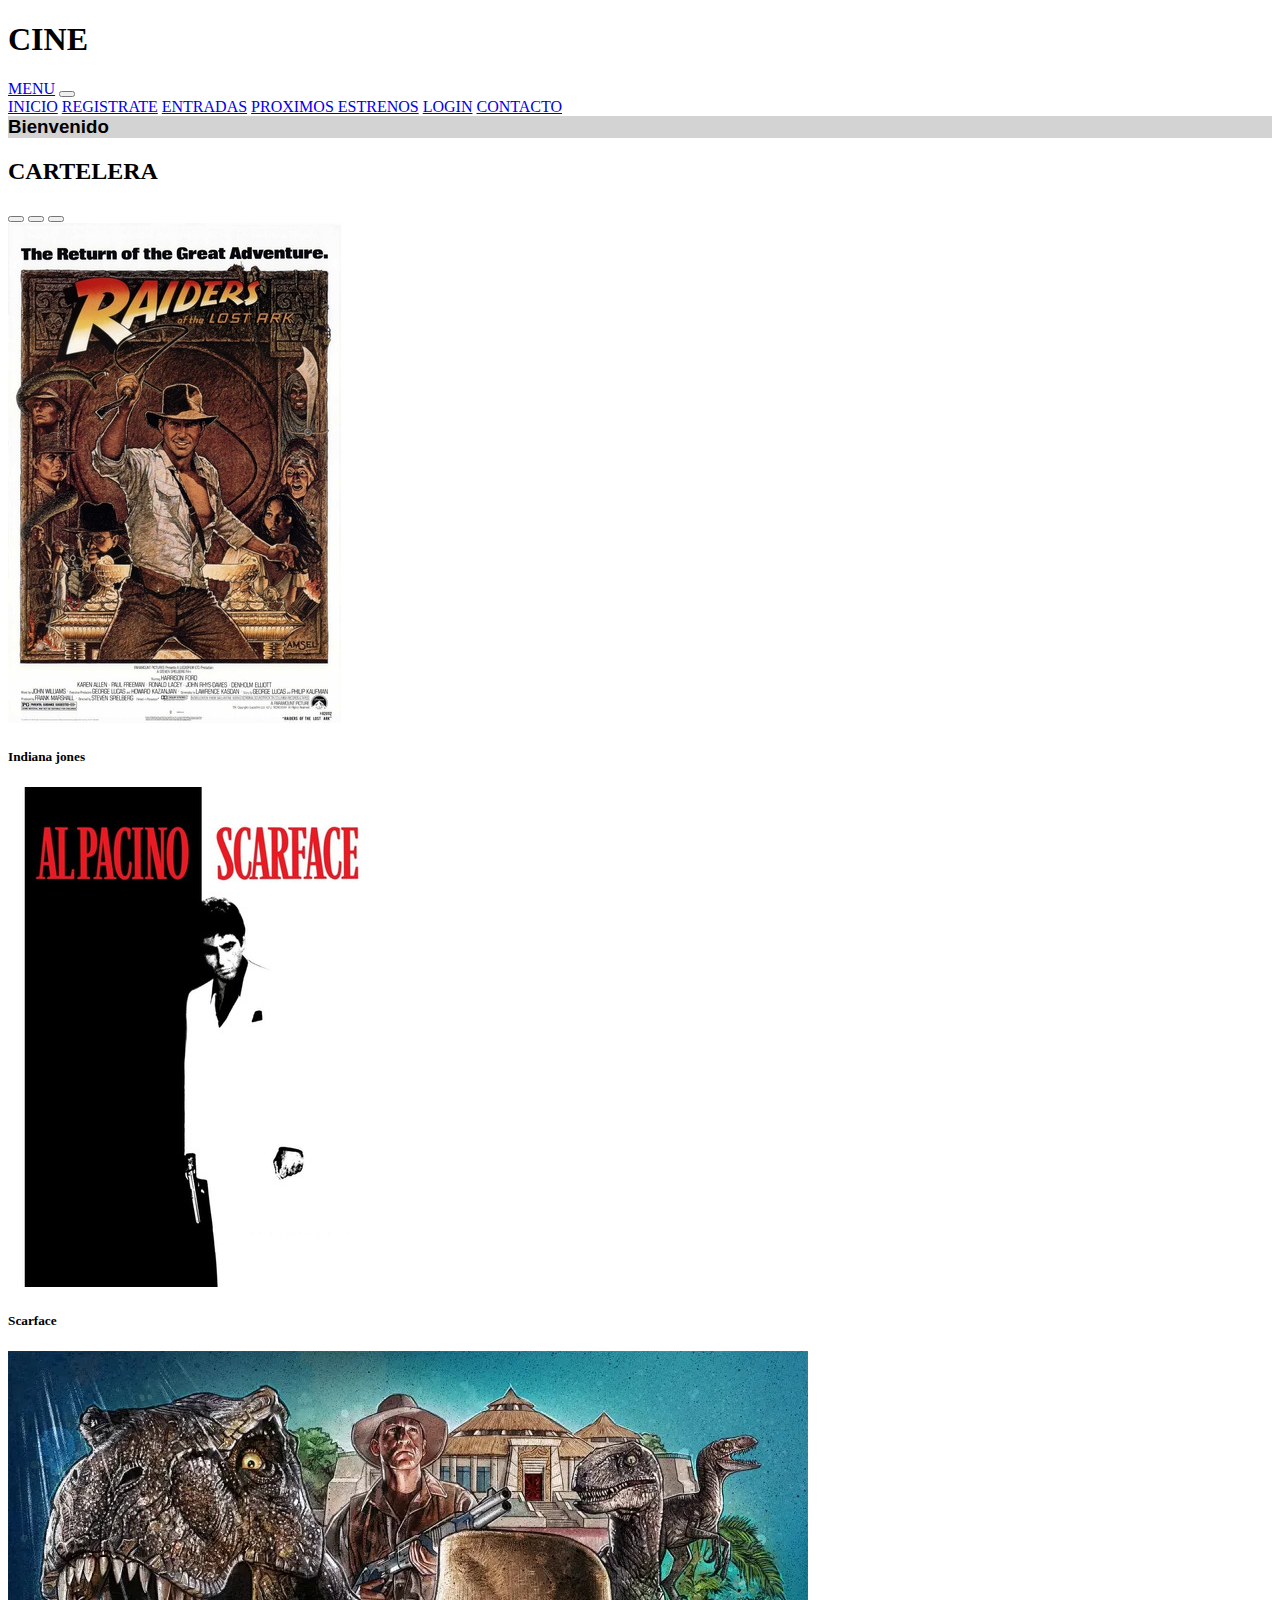
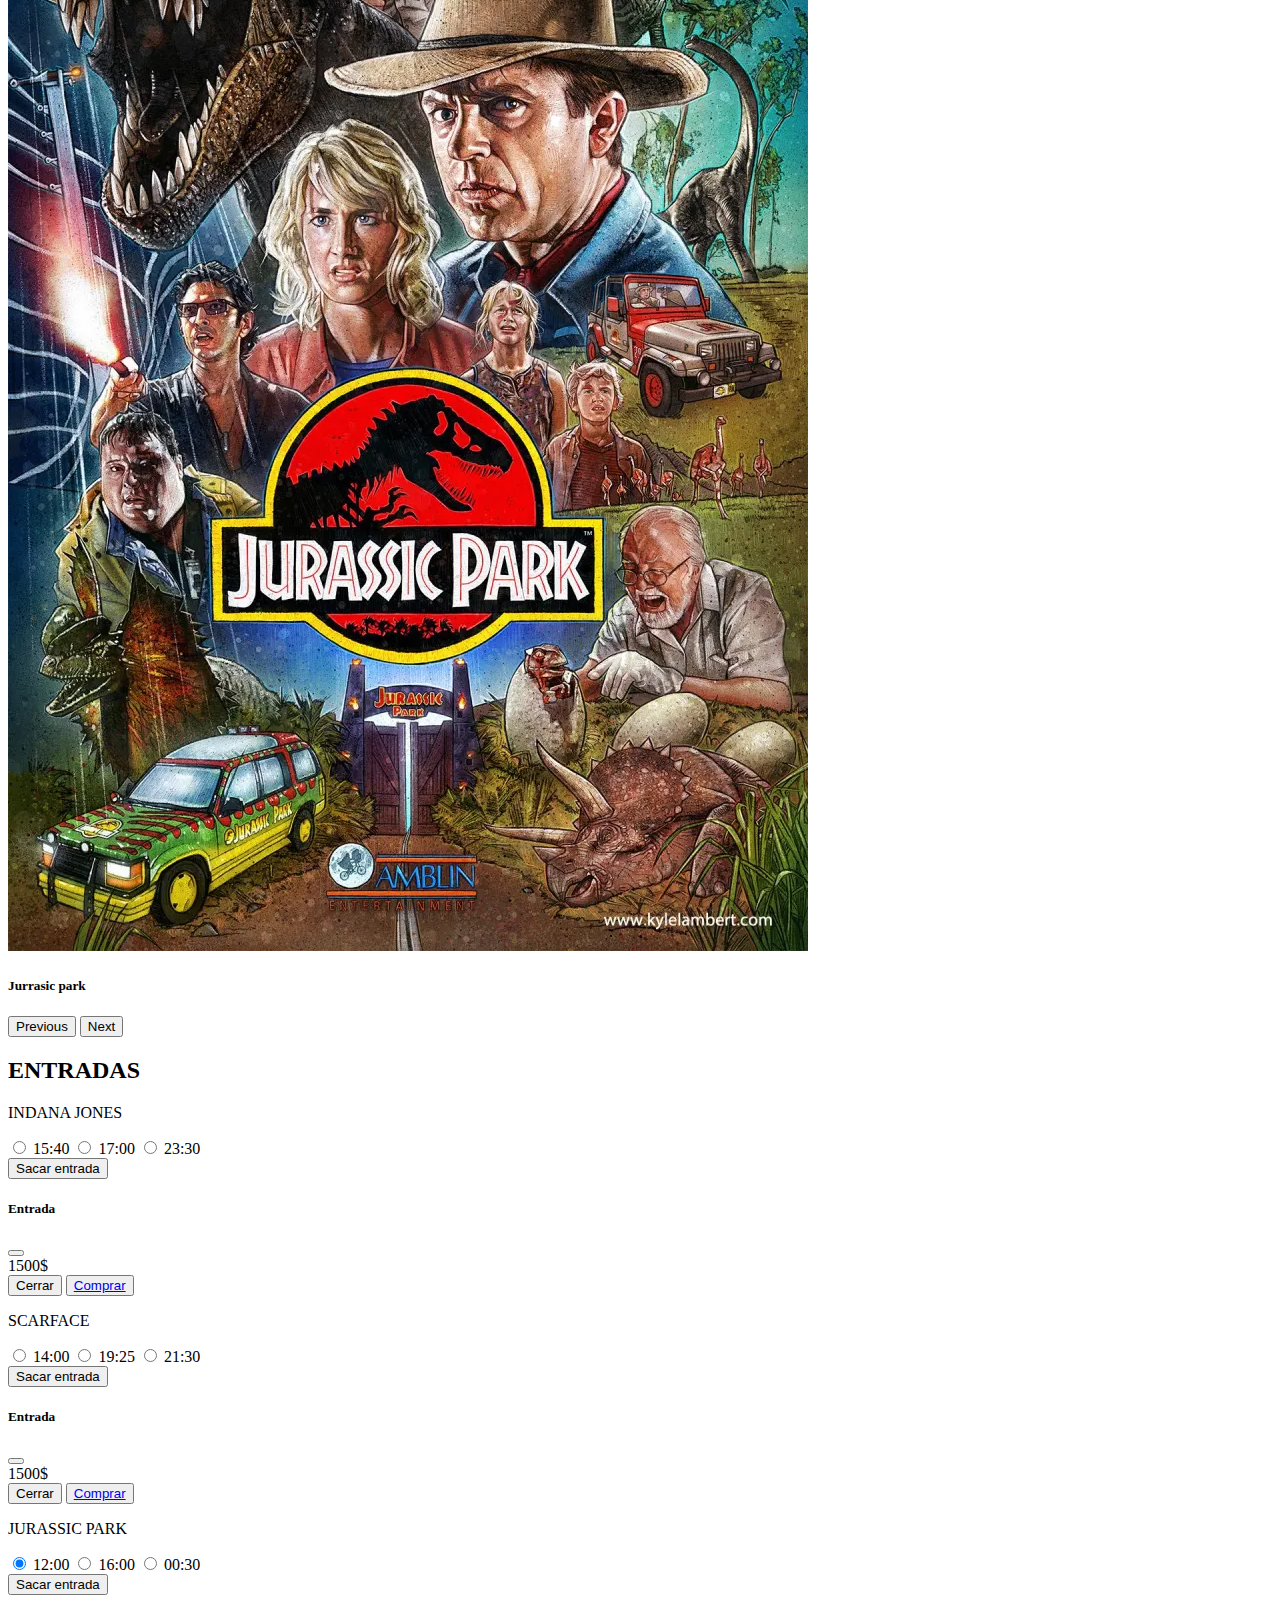
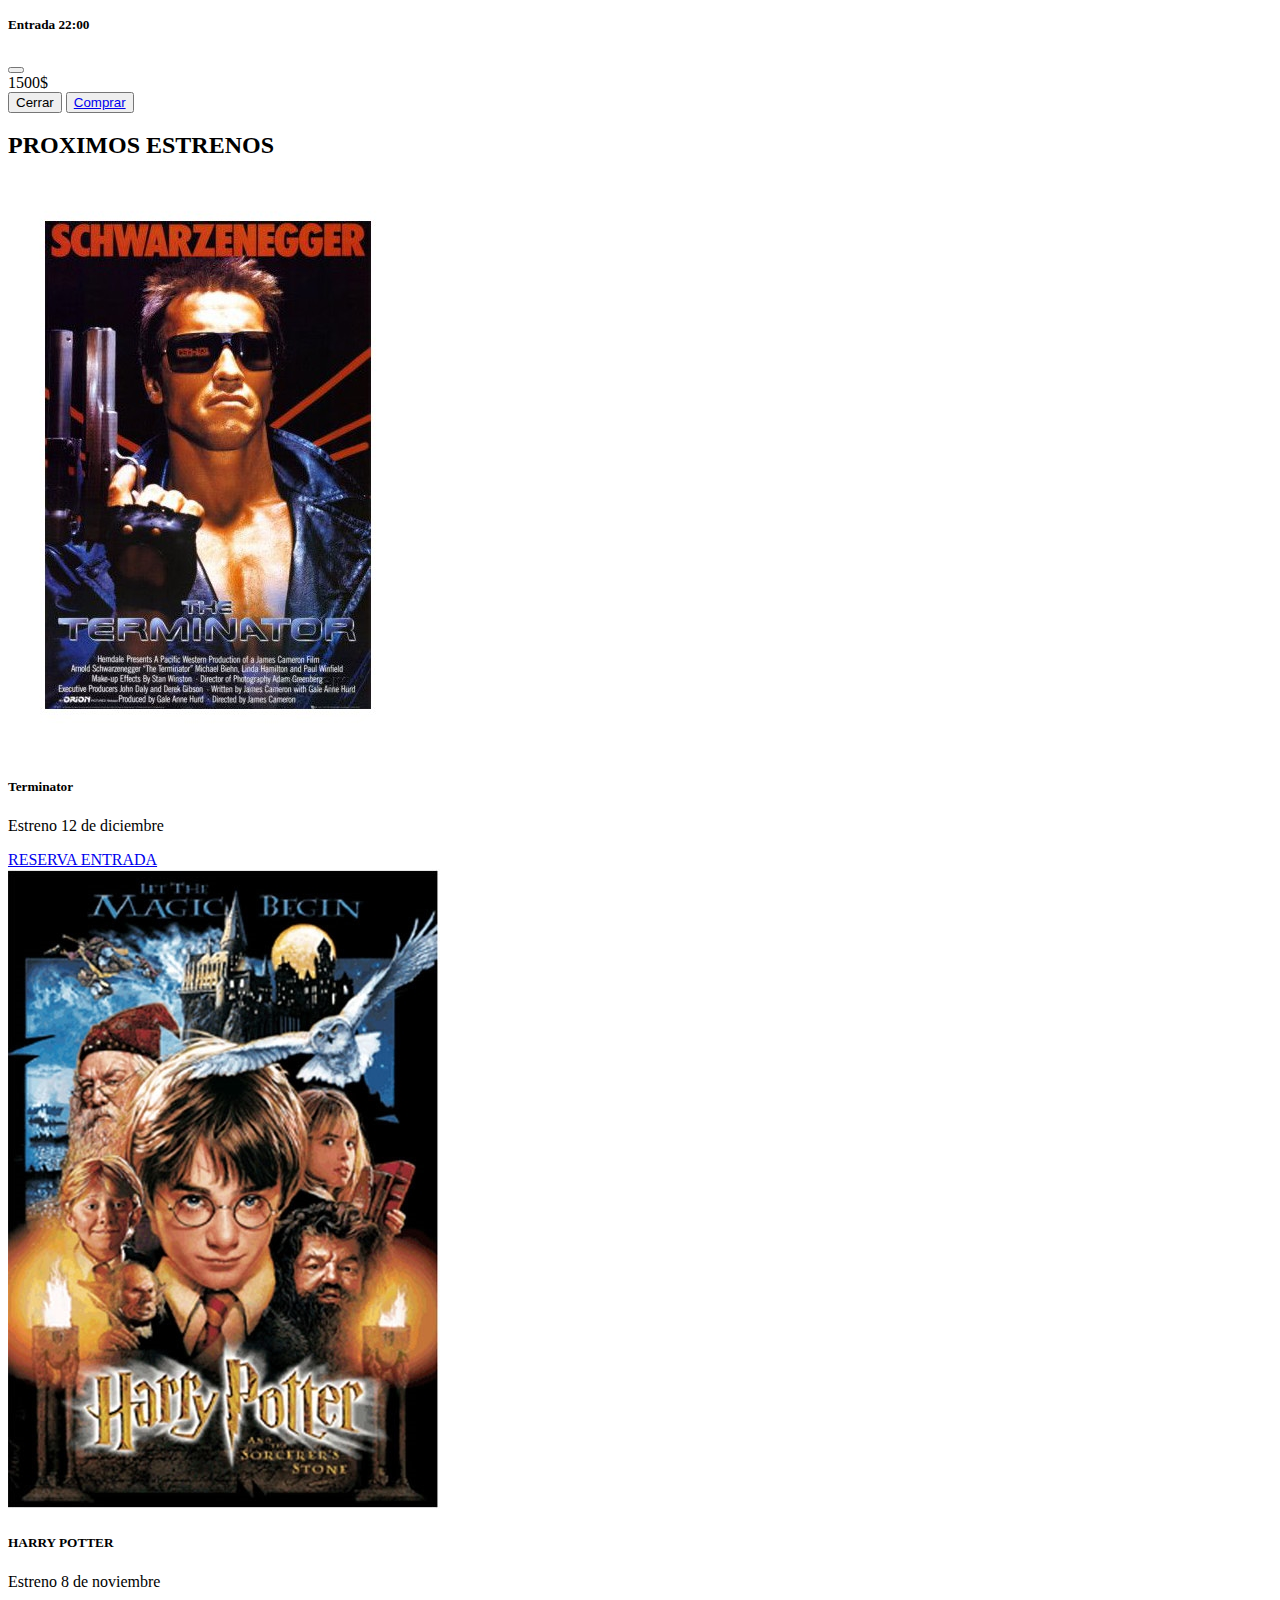
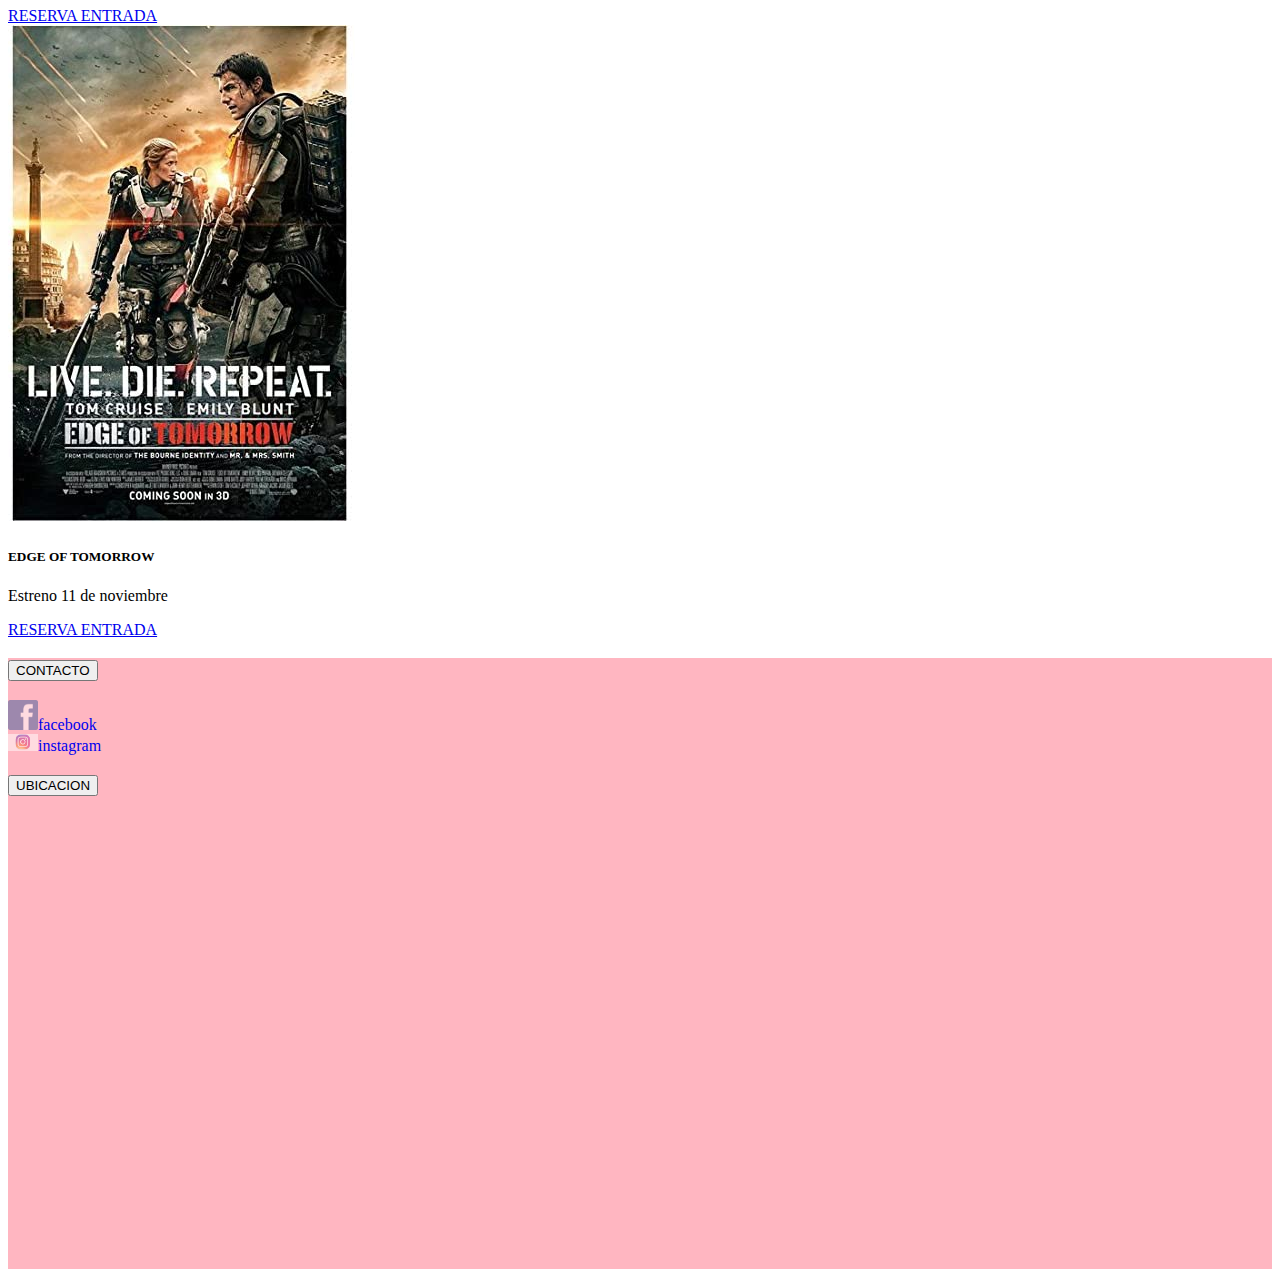
==== inicio.html @ 3e9547fd "sumo redireccion" ====
<!DOCTYPE html>
<html lang="en">
<head>
    <meta charset="UTF-8">
    <meta http-equiv="X-UA-Compatible" content="IE=edge">
    <meta name="viewport" content="width=device-width, initial-scale=1.0">
    <link href="https://cdn.jsdelivr.net/npm/bootstrap@5.1.3/dist/css/bootstrap.min.css" rel="stylesheet" integrity="sha384-1BmE4kWBq78iYhFldvKuhfTAU6auU8tT94WrHftjDbrCEXSU1oBoqyl2QvZ6jIW3" crossorigin="anonymous">
    <meta name="description" content="Somos la mejor plataforma para comprar tus entradas de cine">
    <meta name="keywords" content="cine,entradas,estrenos,peliculas,film,">
    <link rel="stylesheet" href="./style.css">
    <title>CINE</title>
</head>
<body>
    <h1>CINE</h1>
    <!--nav bar-->
    <nav class="navbar navbar-dark bg-dark sticky-top">
        <div class="container-fluid">
          <a class="navbar-brand" href="#">MENU</a>
          <button class="navbar-toggler" type="button" data-bs-toggle="collapse" data-bs-target="#navbarNavAltMarkup" aria-controls="navbarNavAltMarkup" aria-expanded="false" aria-label="Toggle navigation">
            <span class="navbar-toggler-icon"></span>
          </button>
          <div class="collapse navbar-collapse" id="navbarNavAltMarkup">
            <div class="navbar-nav">
              <a class="nav-link active" aria-current="page" href="index.html">INICIO</a>
              <a class="nav-link" href="registrate.html">REGISTRATE</a>
              <a class="nav-link" href="#entradas">ENTRADAS</a>
              <a class="nav-link" href="#proximos">PROXIMOS ESTRENOS</a>
              <a class="nav-link" href="#login">LOGIN</a>
              <a class="nav-link" href="#contacto">CONTACTO</a>
            </div>
          </div>
        </div>
      </nav>
      <h3 id="usu">Bienvenido</h3>
      <ul id="pad"></ul>
      <ul id="list"></ul>
      <H2>CARTELERA</H2>

      <!--carrousel-->
<section class="d-flex justify-content-center">
    
    <div id="carouselExampleCaptions" class="carousel slide w-25" data-bs-ride="carousel"  >   
        <div class="carousel-indicators" >
          <button type="button" data-bs-target="#carouselExampleCaptions" data-bs-slide-to="0" class="active" 
          aria-current="true" aria-label="Slide 1"></button>
          <button type="button" data-bs-target="#carouselExampleCaptions" data-bs-slide-to="1" aria-label="Slide 2"></button>
          <button type="button" data-bs-target="#carouselExampleCaptions" data-bs-slide-to="2" aria-label="Slide 3"></button>
        </div>
        <div class="carousel-inner">
          <div class="carousel-item active">
            <a href="#entradas"><img src="imagenes/indiana jones.jpg" class="d-block w-100" alt="indiana"></a>
            <div class="carousel-caption d-none d-md-block">
              <h5>Indiana jones</h5>
        
            </div>
          </div>
          <div class="carousel-item">
            <a href="#entradas"><img src="imagenes/scarface.jpg" class="d-block w-100" alt="scarface"></a>
            <div class="carousel-caption d-none d-md-block">
              <h5>Scarface</h5>
              
            </div>
          </div>
          <div class="carousel-item">
            <a href="#entradas"><img src="imagenes/jurrasic_park_poster_2.webp" class="d-block w-100" alt="Jurrasic"></a>
            <div class="carousel-caption d-none d-md-block">
              <h5>Jurrasic park</h5>
     
            </div>
          </div>
        </div>
        <button class="carousel-control-prev" type="button" data-bs-target="#carouselExampleCaptions" data-bs-slide="prev">
          <span class="carousel-control-prev-icon" aria-hidden="true"></span>
          <span class="visually-hidden">Previous</span>
        </button>
        <button class="carousel-control-next" type="button" data-bs-target="#carouselExampleCaptions" data-bs-slide="next">
          <span class="carousel-control-next-icon" aria-hidden="true"></span>
          <span class="visually-hidden">Next</span>
        </button>
      </div>
    </section>

    <h2 id="entradas">ENTRADAS</h2>
<section>
    <div xlass="entradas">
    <p>INDANA JONES</p>
    <!--opciones sacar entradas-->
    <div class="btn-group" role="group" aria-label="Basic radio toggle button group">
        <input type="radio" class="btn-check" name="btnradio" id="btnradio1" autocomplete="off" checked>
        <label class="btn btn-outline-primary" for="btnradio1">15:40</label>
      
        <input type="radio" class="btn-check" name="btnradio" id="btnradio2" autocomplete="off">
        <label class="btn btn-outline-primary" for="btnradio2">17:00</label>
      
        <input type="radio" class="btn-check" name="btnradio" id="btnradio3" autocomplete="off">
        <label class="btn btn-outline-primary" for="btnradio3">23:30</label>
      </div>
    <!-- Button trigger modal -->
<button type="button" class="btn btn-primary" data-bs-toggle="modal" data-bs-target="#exampleModal">
    Sacar entrada
  </button>
  
  <!-- Modal -->
  <div class="modal fade" id="exampleModal" tabindex="-1" aria-labelledby="exampleModalLabel" aria-hidden="true">
    <div class="modal-dialog">
      <div class="modal-content">
        <div class="modal-header">
          <h5 class="modal-title" id="exampleModalLabel">Entrada</h5>
          <button type="button" class="btn-close" data-bs-dismiss="modal" aria-label="Close"></button>
        </div>
        <div class="modal-body">
          1500$
        </div>
        <div class="modal-footer">
          <button type="button" class="btn btn-secondary" data-bs-dismiss="modal">Cerrar</button>
          <button type="button" class="btn btn-primary"><a href="https://www.ticketek.com.ar/">Comprar</a></button>
        </div>
      </div>
    </div>
  </div>
  <p>SCARFACE</p>
  <div class="btn-group" role="group" aria-label="Basic radio toggle button group">
    <input type="radio" class="btn-check" name="btnradio" id="btnradio4" autocomplete="off" checked>
    <label class="btn btn-outline-primary" for="btnradio4">14:00</label>
  
    <input type="radio" class="btn-check" name="btnradio" id="btnradio5" autocomplete="off">
    <label class="btn btn-outline-primary" for="btnradio5">19:25</label>
  
    <input type="radio" class="btn-check" name="btnradio" id="btnradio6" autocomplete="off">
    <label class="btn btn-outline-primary" for="btnradio6">21:30</label>
  </div>
  <!-- Button trigger modal -->
<button type="button" class="btn btn-primary" data-bs-toggle="modal" data-bs-target="#exampleModal">
  Sacar entrada
</button>

<!-- Modal -->
<div class="modal fade" id="exampleModal" tabindex="-1" aria-labelledby="exampleModalLabel" aria-hidden="true">
  <div class="modal-dialog">
    <div class="modal-content">
      <div class="modal-header">
        <h5 class="modal-title" id="exampleModalLabel">Entrada</h5>
        <button type="button" class="btn-close" data-bs-dismiss="modal" aria-label="Close"></button>
      </div>
      <div class="modal-body">
        1500$
      </div>
      <div class="modal-footer">
        <button type="button" class="btn btn-secondary" data-bs-dismiss="modal">Cerrar</button>
        <button type="button" class="btn btn-primary"><a href="https://www.ticketek.com.ar/">Comprar</a></button>
      </div>
    </div>
  </div>
</div>
<p>JURASSIC PARK</p>
<div class="btn-group" role="group" aria-label="Basic radio toggle button group">
    <input type="radio" class="btn-check" name="btnradio" id="btnradio7" autocomplete="off" checked>
    <label class="btn btn-outline-primary" for="btnradio7">12:00</label>
  
    <input type="radio" class="btn-check" name="btnradio" id="btnradio8" autocomplete="off">
    <label class="btn btn-outline-primary" for="btnradio8">16:00</label>
  
    <input type="radio" class="btn-check" name="btnradio" id="btnradio9" autocomplete="off">
    <label class="btn btn-outline-primary" for="btnradio9">00:30</label>
  </div>
<!-- Button trigger modal -->
<button type="button" class="btn btn-primary" data-bs-toggle="modal" data-bs-target="#exampleModal">
Sacar entrada
</button>

<!-- Modal -->
<div class="modal fade" id="exampleModal" tabindex="-1" aria-labelledby="exampleModalLabel" aria-hidden="true">
<div class="modal-dialog">
  <div class="modal-content">
    <div class="modal-header">
      <h5 class="modal-title" id="exampleModalLabel">Entrada 22:00</h5>
      <button type="button" class="btn-close" data-bs-dismiss="modal" aria-label="Close"></button>
    </div>
    <div class="modal-body">
      1500$
    </div>
    <div class="modal-footer">
      <button type="button" class="btn btn-secondary" data-bs-dismiss="modal">Cerrar</button>
      <button type="button" class="btn btn-primary"><a href="https://www.ticketek.com.ar/">Comprar</a></button>
    </div>
  </div>
</div>
</div>
</div>

</section>
<!--proximos estrenos-->
    <h2 id="proximos">PROXIMOS ESTRENOS</h2>

    <section>
      <div class="container">
          <div class="row">
            <div class="col">
              <div class="card" style="width: 300px;">
                  <img src="imagenes/terminator.jpg" class="card-img-top" alt="terminator">
                  <div class="card-body">
                    <h5 class="card-title">Terminator</h5>
                    <p class="card-text">Estreno 12 de diciembre</p>
                    <a href="https://www.ticketek.com.ar/" class="btn btn-primary">RESERVA ENTRADA</a>
                  </div>
                </div>
            </div>
            <div class="col">
              <div class="card" style="width: 300px;">
                  <img src="imagenes/harryportter.jpg" class="card-img-top" alt="harrypotter">
                  <div class="card-body">
                    <h5 class="card-title">HARRY POTTER</h5>
                    <p class="card-text">Estreno 8 de noviembre</p>
                    <a href="https://www.ticketek.com.ar/" class="btn btn-primary">RESERVA ENTRADA</a>
                  </div>
                </div>
            </div>
            <div class="col">
              <div class="card" style="width: 300PX;">
                  <img src="imagenes/edge of tomorrow.jpg" class="card-img-top" alt="edge">
                  <div class="card-body">
                    <h5 class="card-title">EDGE OF TOMORROW</h5>
                    <p class="card-text">Estreno 11 de noviembre</p>
                    <a href="https://www.ticketek.com.ar/" class="btn btn-primary">RESERVA ENTRADA</a>
                  </div>
                </div>
            </div>
          </div>
        </div>
    </section>
    



<!--footer-->
    
    <footer id="contacto">
      <div class="accordion" id="accordionExample">
        <div class="accordion-item">
          <h3 class="accordion-header" id="headingOne">
            <button class="accordion-button" type="button" data-bs-toggle="collapse" data-bs-target="#collapseOne" aria-expanded="true" aria-controls="collapseOne">
              CONTACTO
            </button>
          </h3>
          <div id="collapseOne" class="accordion-collapse collapse show" aria-labelledby="headingOne" data-bs-parent="#accordionExample">
            <div class="accordion-body">
              <div><img src="imagenes/logofacebook.webp" alt="facebook"><a href="https://es-la.facebook.com/">facebook</a></div>
              <div><img src="imagenes/logoinstagram.jpg" alt="instagram"><a href="https://www.instagram.com/">instagram</a></div>
            </div>
          </div>
        </div>
        <div class="accordion-item">
          <h3 class="accordion-header" id="headingTwo">
            <button class="accordion-button collapsed" type="button" data-bs-toggle="collapse" data-bs-target="#collapseTwo" aria-expanded="false" aria-controls="collapseTwo">
              UBICACION
            </button>
          </h3>
          <div id="collapseTwo" class="accordion-collapse collapse" aria-labelledby="headingTwo" data-bs-parent="#accordionExample">
            <div class="accordion-body">
              <iframe src="https://www.google.com/maps/embed?pb=!1m14!1m8!1m3!1d13138.78982384896!2d-58.4102014!3d-34.5865211!3m2!1i1024!2i768!4f13.1!3m3!1m2!1s0x0%3A0x22f851827c26991e!2sCinemark%20Palermo!5e0!3m2!1ses-419!2sar!4v1646755686880!5m2!1ses-419!2sar" width="600" height="450" style="border:0;" allowfullscreen="" loading="lazy"></iframe>

            </div>
          </div>
        </div>
      </div>

      
  
  </footer>
      
  

    <script src="https://cdn.jsdelivr.net/npm/@popperjs/core@2.10.2/dist/umd/popper.min.js" integrity="sha384-7+zCNj/IqJ95wo16oMtfsKbZ9ccEh31eOz1HGyDuCQ6wgnyJNSYdrPa03rtR1zdB" crossorigin="anonymous"></script>
    <script src="https://cdn.jsdelivr.net/npm/bootstrap@5.1.3/dist/js/bootstrap.min.js" integrity="sha384-QJHtvGhmr9XOIpI6YVutG+2QOK9T+ZnN4kzFN1RtK3zEFEIsxhlmWl5/YESvpZ13" crossorigin="anonymous"></script>
    <script src="./app.js"></script>
</body>
</html>
---- style.css ----
#registro{
    font-family: 'Lucida Sans', 'Lucida Sans Regular', 'Lucida Grande', 'Lucida Sans Unicode', Geneva, Verdana, sans-serif;
    background-color: beige;
    text-align: center;
    padding: 0;
    margin: 0;
}
#usu{
    background-color: lightgrey;
    font-family: 'Trebuchet MS', 'Lucida Sans Unicode', 'Lucida Grande', 'Lucida Sans', Arial, sans-serif;
    padding: 0.3;
    margin: 0;
}

.formulario{
    margin: 0;
    padding: 2%;
    display: flex;
    background-color: antiquewhite;
    align-items: center;
    justify-content: center;

}
ul{
    list-style-type: none;
    background-color: antiquewhite;
    margin: 0;
    font-family: serif;
}

footer {
    background-color: lightpink;
  }
  footer div a {
    text-decoration: none;
  }
  footer div img {
    width: 30px;
    opacity: 0.5;
  }
  footer h3 {
    font-family: "Trebuchet MS", "Lucida Sans Unicode", "Lucida Grande", "Lucida Sans", Arial, sans-serif;
    padding: 0;
  }
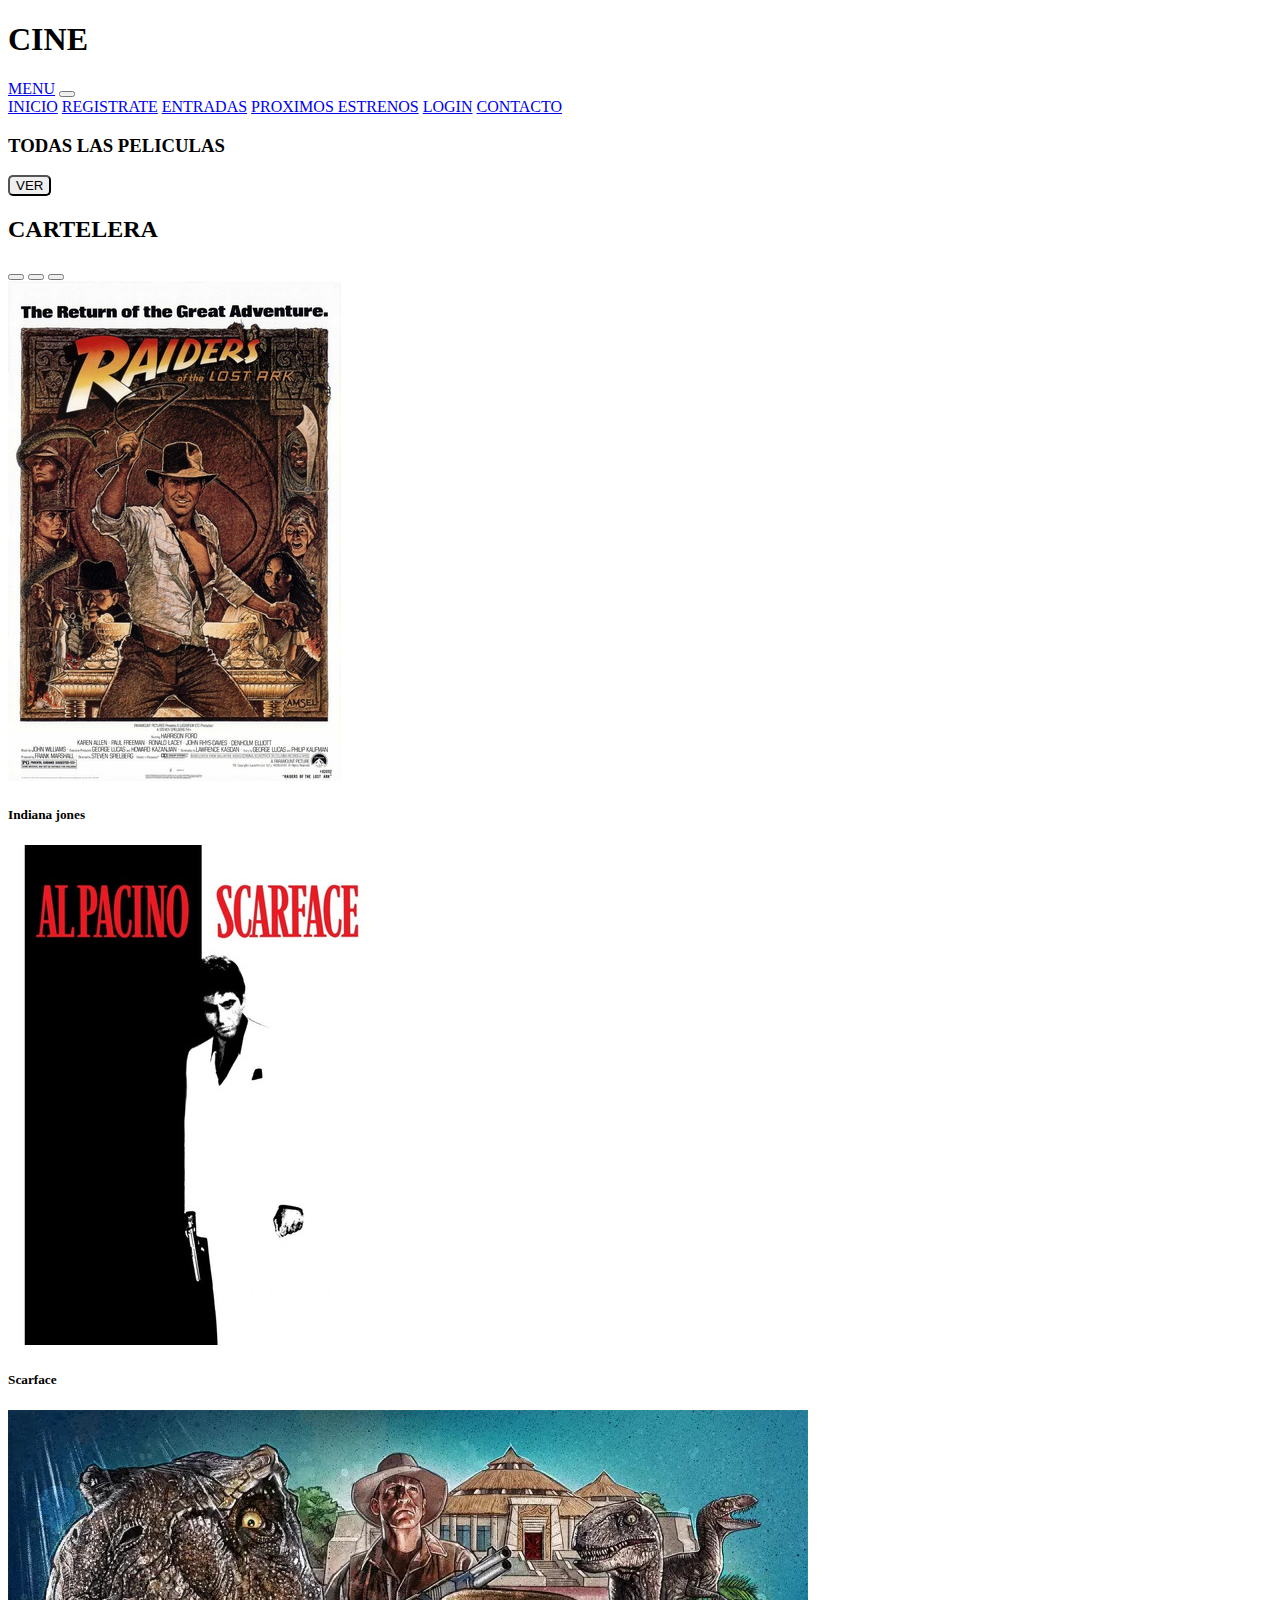
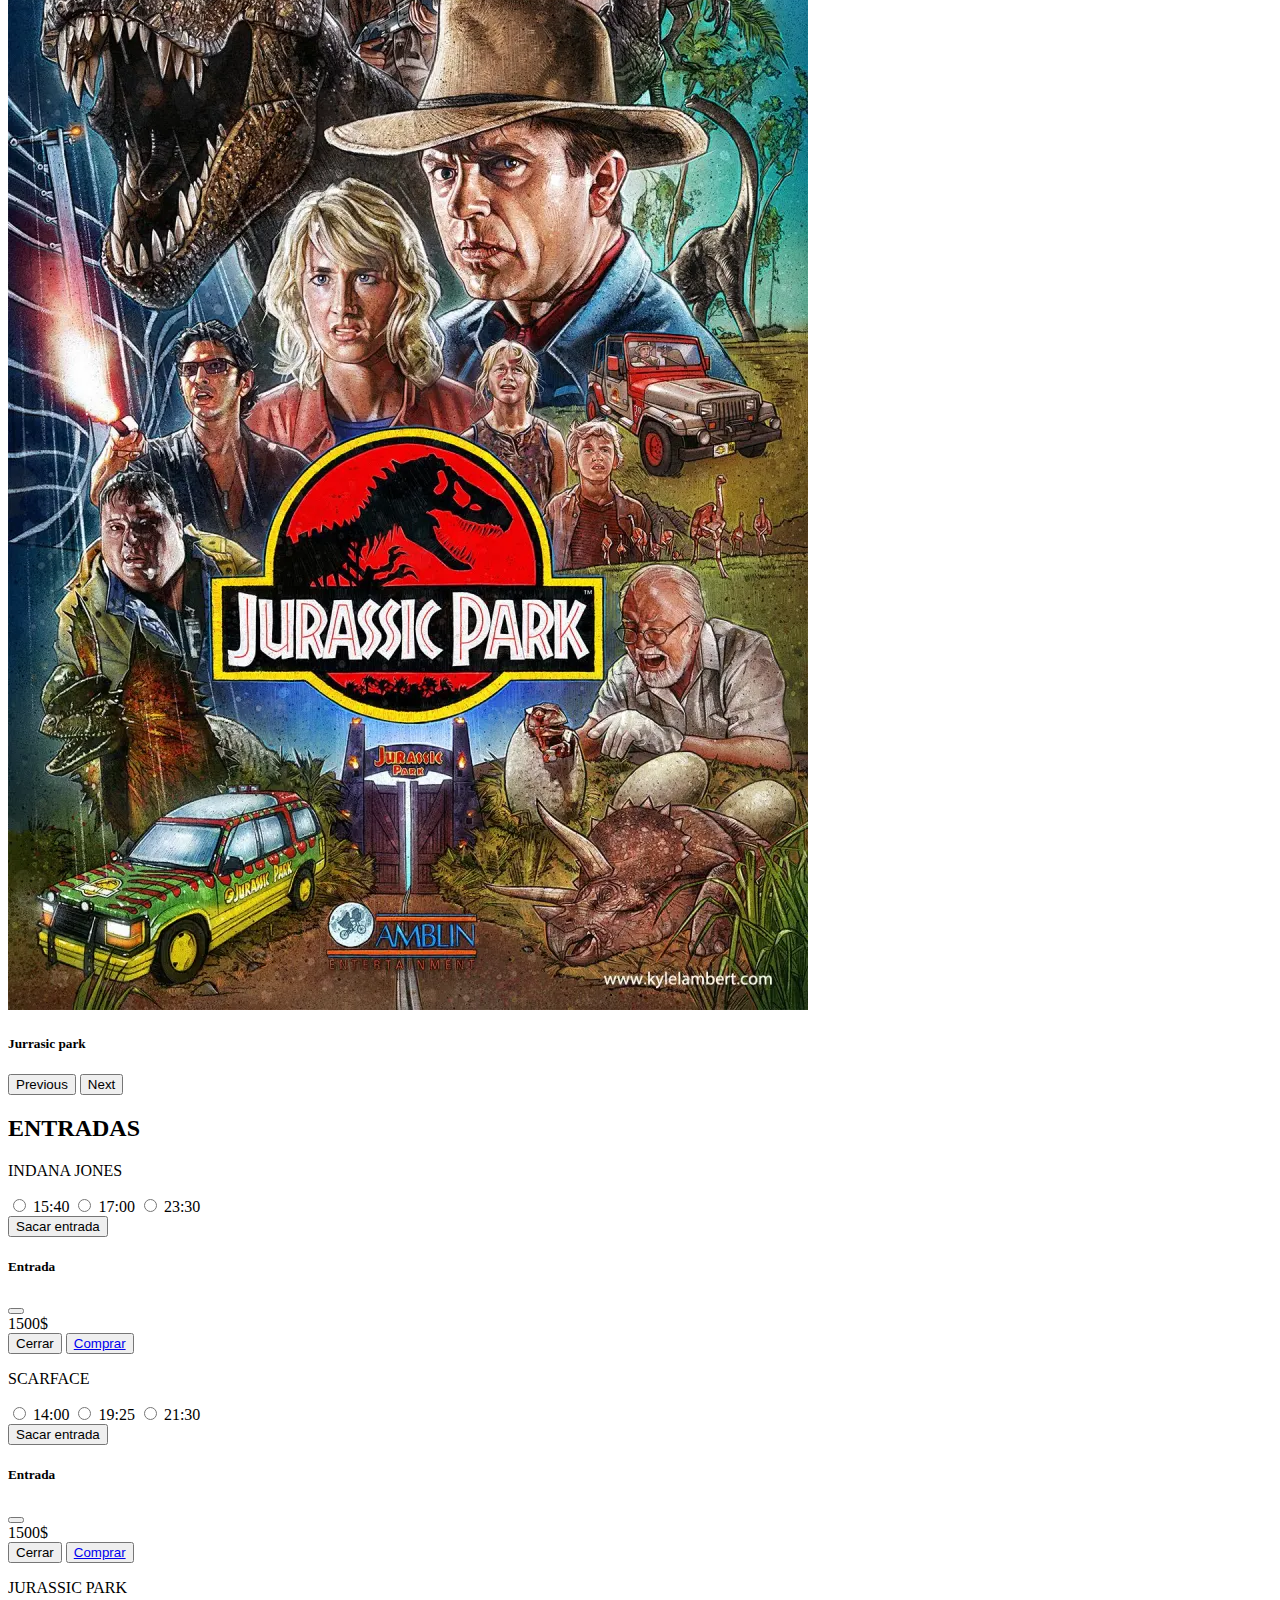
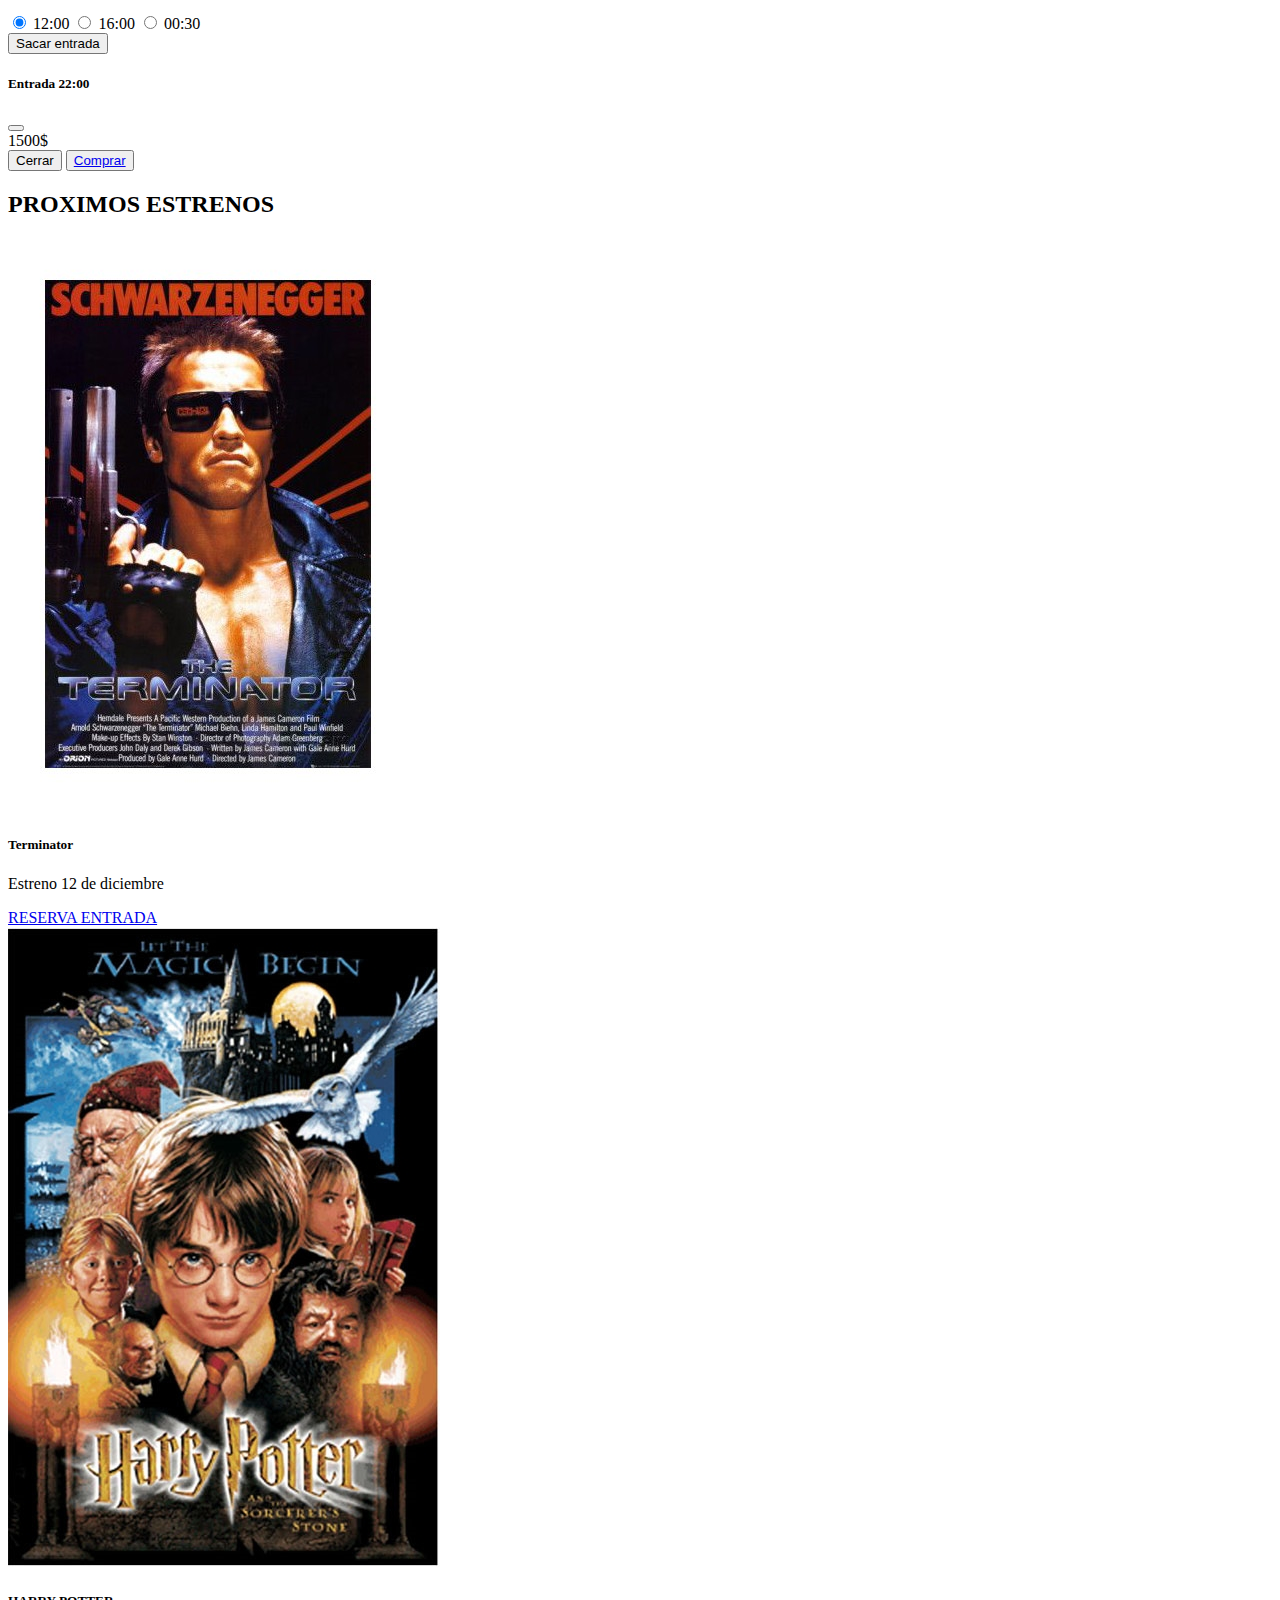
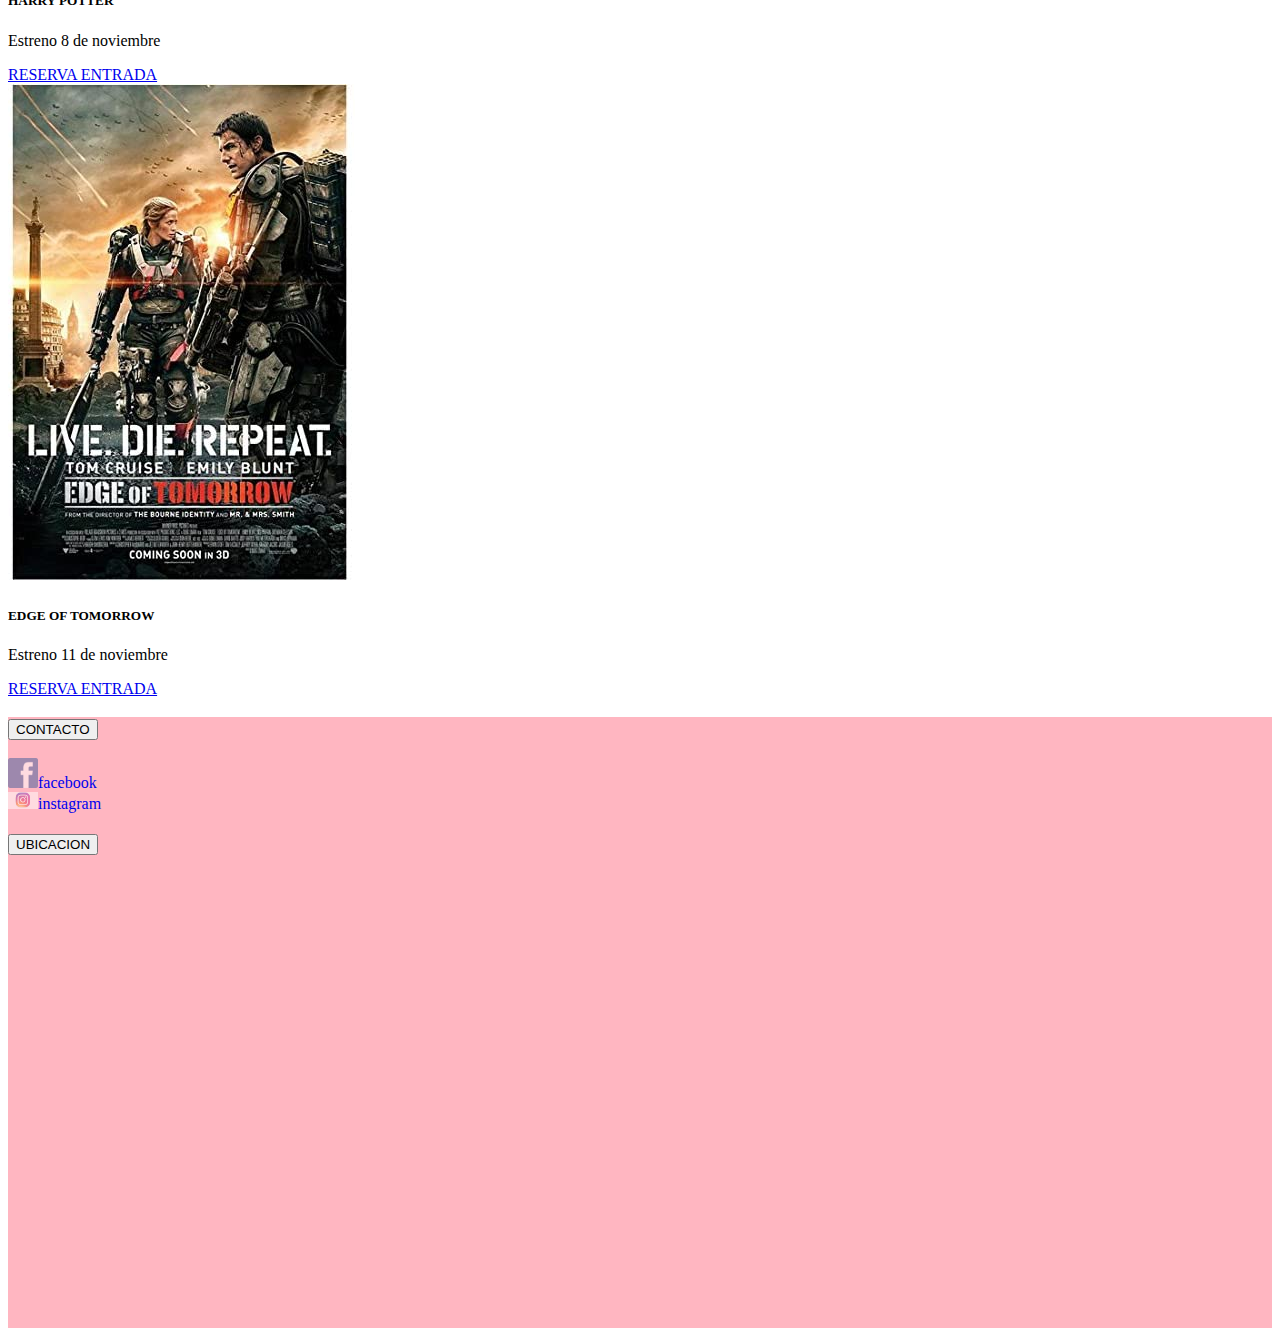
==== commit d7301f47: "pulido" ====
--- a/inicio.html
+++ b/inicio.html
@@ -31,9 +31,14 @@
           </div>
         </div>
       </nav>
-      <h3 id="usu">Bienvenido</h3>
+    
       <ul id="pad"></ul>
       <ul id="list"></ul>
+
+      <h3>TODAS LAS PELICULAS</h3>
+      <button id="botond">VER</button>
+      <ul id="todPelis"></ul>
+      <ul id="listado"></ul>
       <H2>CARTELERA</H2>
 
       <!--carrousel-->
@@ -273,5 +278,6 @@
     <script src="https://cdn.jsdelivr.net/npm/@popperjs/core@2.10.2/dist/umd/popper.min.js" integrity="sha384-7+zCNj/IqJ95wo16oMtfsKbZ9ccEh31eOz1HGyDuCQ6wgnyJNSYdrPa03rtR1zdB" crossorigin="anonymous"></script>
     <script src="https://cdn.jsdelivr.net/npm/bootstrap@5.1.3/dist/js/bootstrap.min.js" integrity="sha384-QJHtvGhmr9XOIpI6YVutG+2QOK9T+ZnN4kzFN1RtK3zEFEIsxhlmWl5/YESvpZ13" crossorigin="anonymous"></script>
     <script src="./app.js"></script>
+    <script src="./app2.js"></script>
 </body>
 </html>--- a/style.css
+++ b/style.css
@@ -41,4 +41,12 @@
   footer h3 {
     font-family: "Trebuchet MS", "Lucida Sans Unicode", "Lucida Grande", "Lucida Sans", Arial, sans-serif;
     padding: 0;
+  }
+
+  #botond{
+    border-radius: 5px;
+  }
+  #pad{
+    font-family: 'Trebuchet MS', 'Lucida Sans Unicode', 'Lucida Grande', 'Lucida Sans', Arial, sans-serif;
+    padding-left: 0.3%;
   }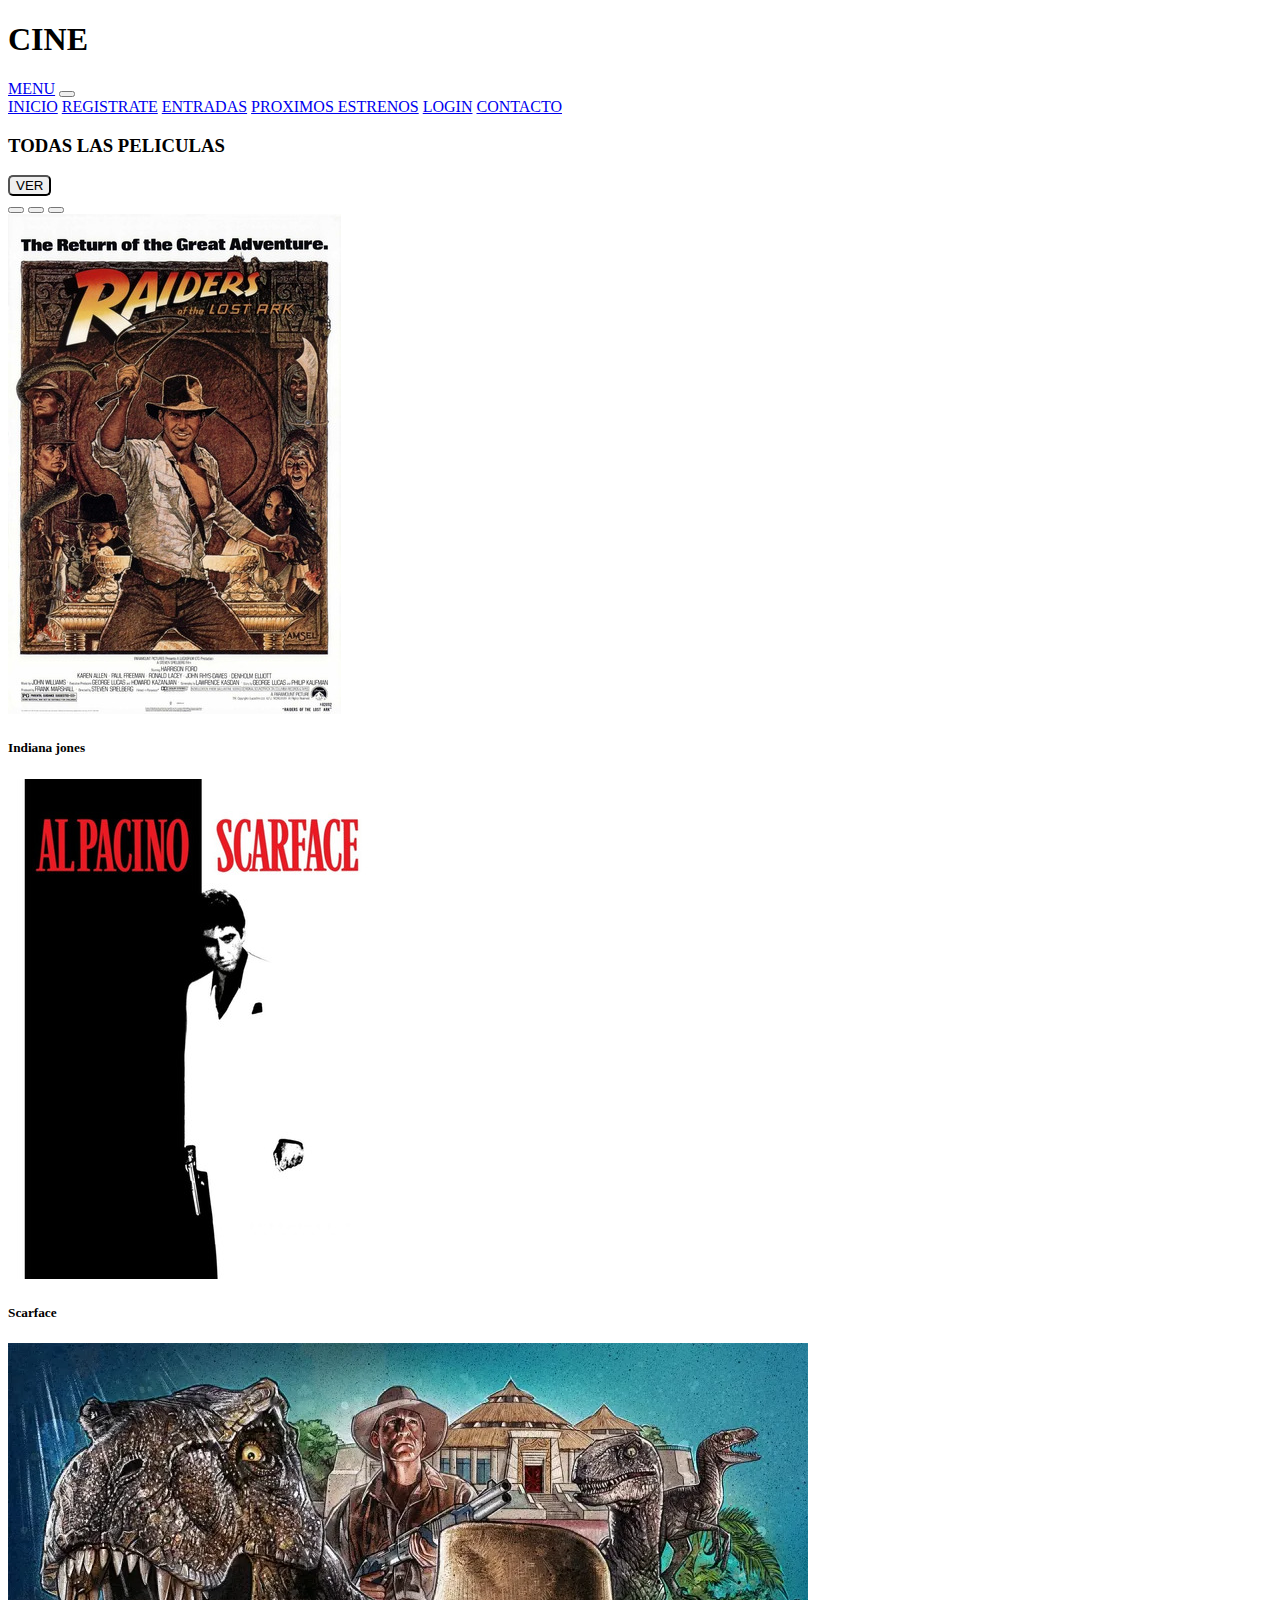
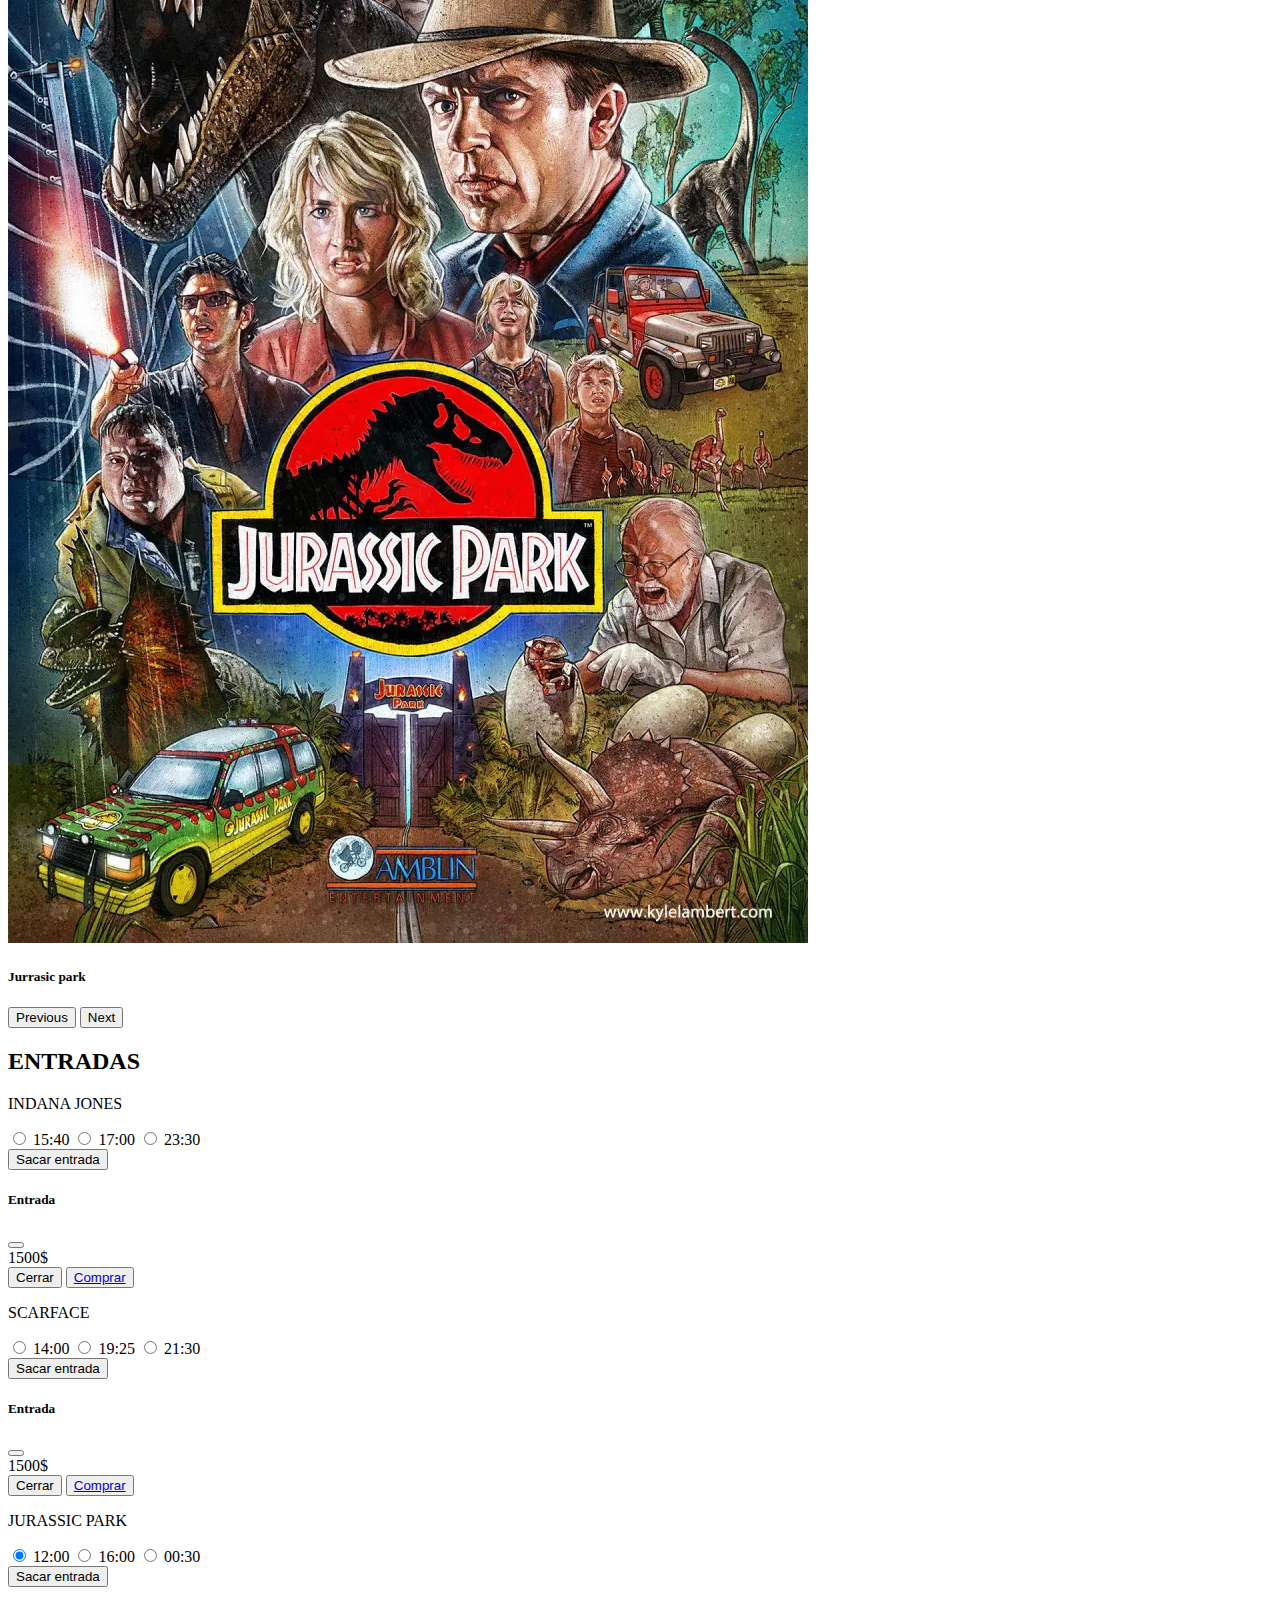
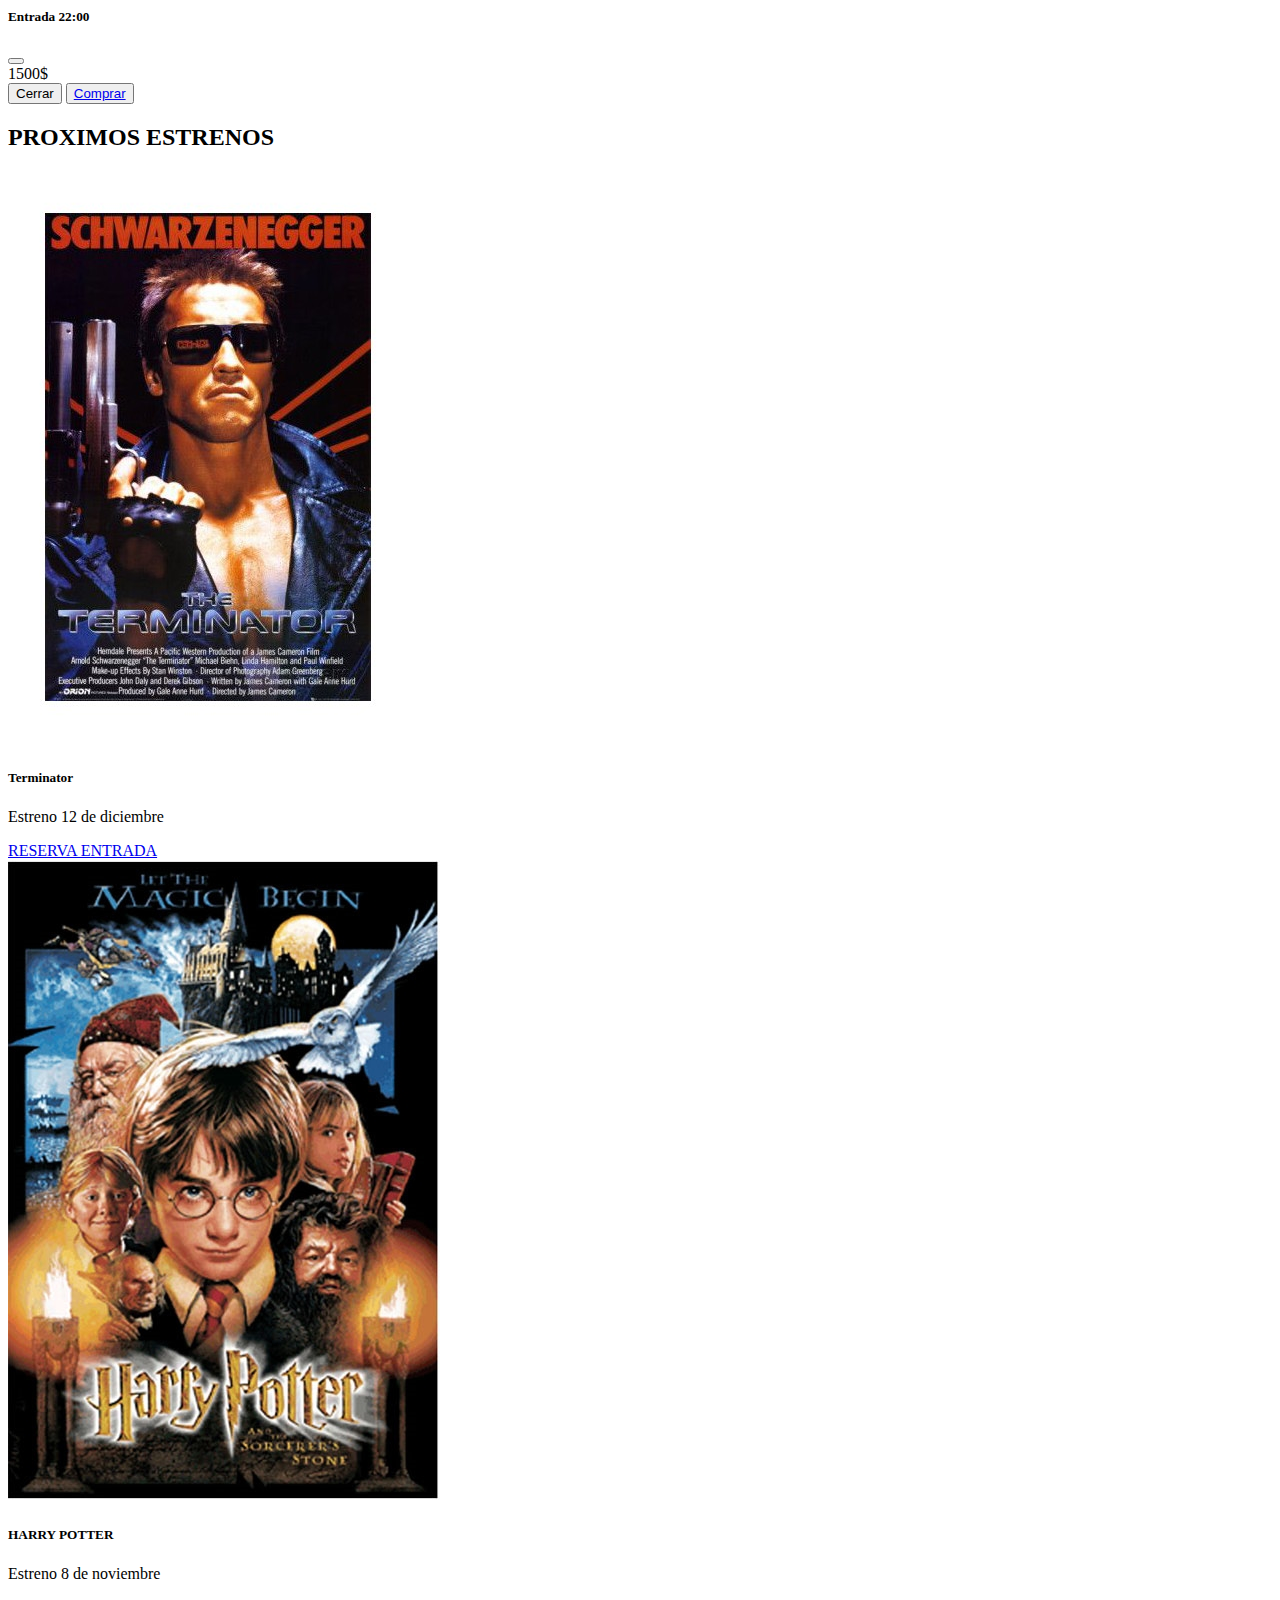
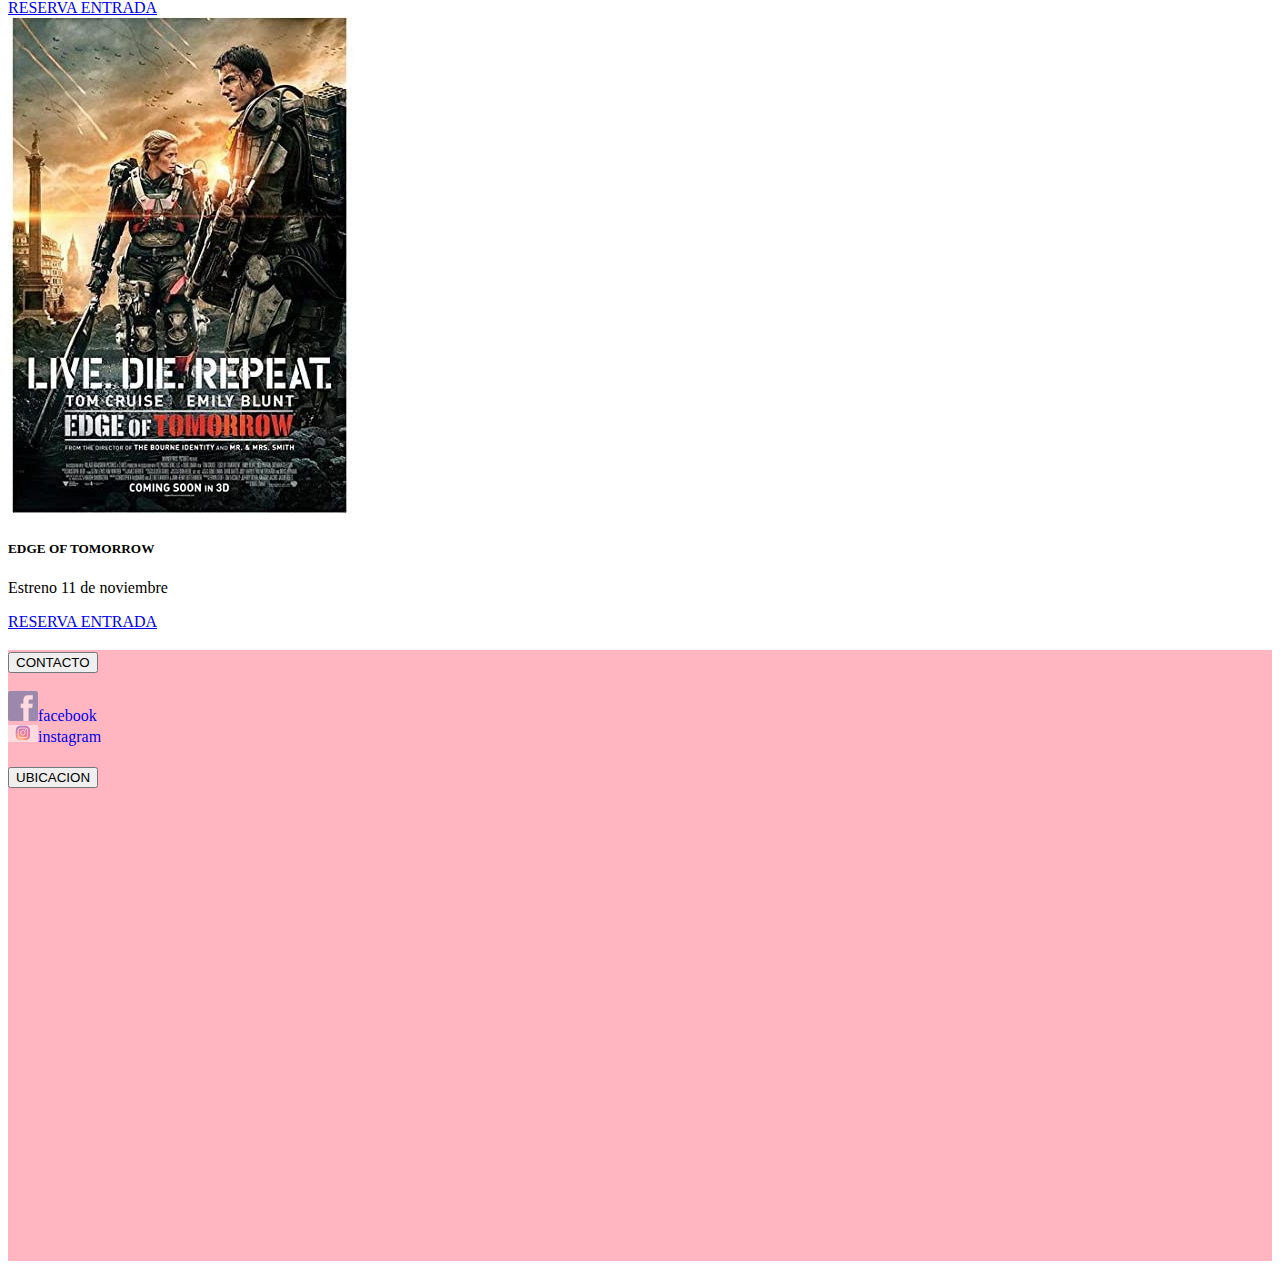
==== commit 96ea2b7f: "saco error" ====
--- a/inicio.html
+++ b/inicio.html
@@ -21,8 +21,8 @@
           </button>
           <div class="collapse navbar-collapse" id="navbarNavAltMarkup">
             <div class="navbar-nav">
-              <a class="nav-link active" aria-current="page" href="index.html">INICIO</a>
-              <a class="nav-link" href="registrate.html">REGISTRATE</a>
+              <a class="nav-link active" aria-current="page" href="inicio.html">INICIO</a>
+              <a class="nav-link" href="index.html">REGISTRATE</a>
               <a class="nav-link" href="#entradas">ENTRADAS</a>
               <a class="nav-link" href="#proximos">PROXIMOS ESTRENOS</a>
               <a class="nav-link" href="#login">LOGIN</a>
@@ -39,7 +39,7 @@
       <button id="botond">VER</button>
       <ul id="todPelis"></ul>
       <ul id="listado"></ul>
-      <H2>CARTELERA</H2>
+      
 
       <!--carrousel-->
 <section class="d-flex justify-content-center">
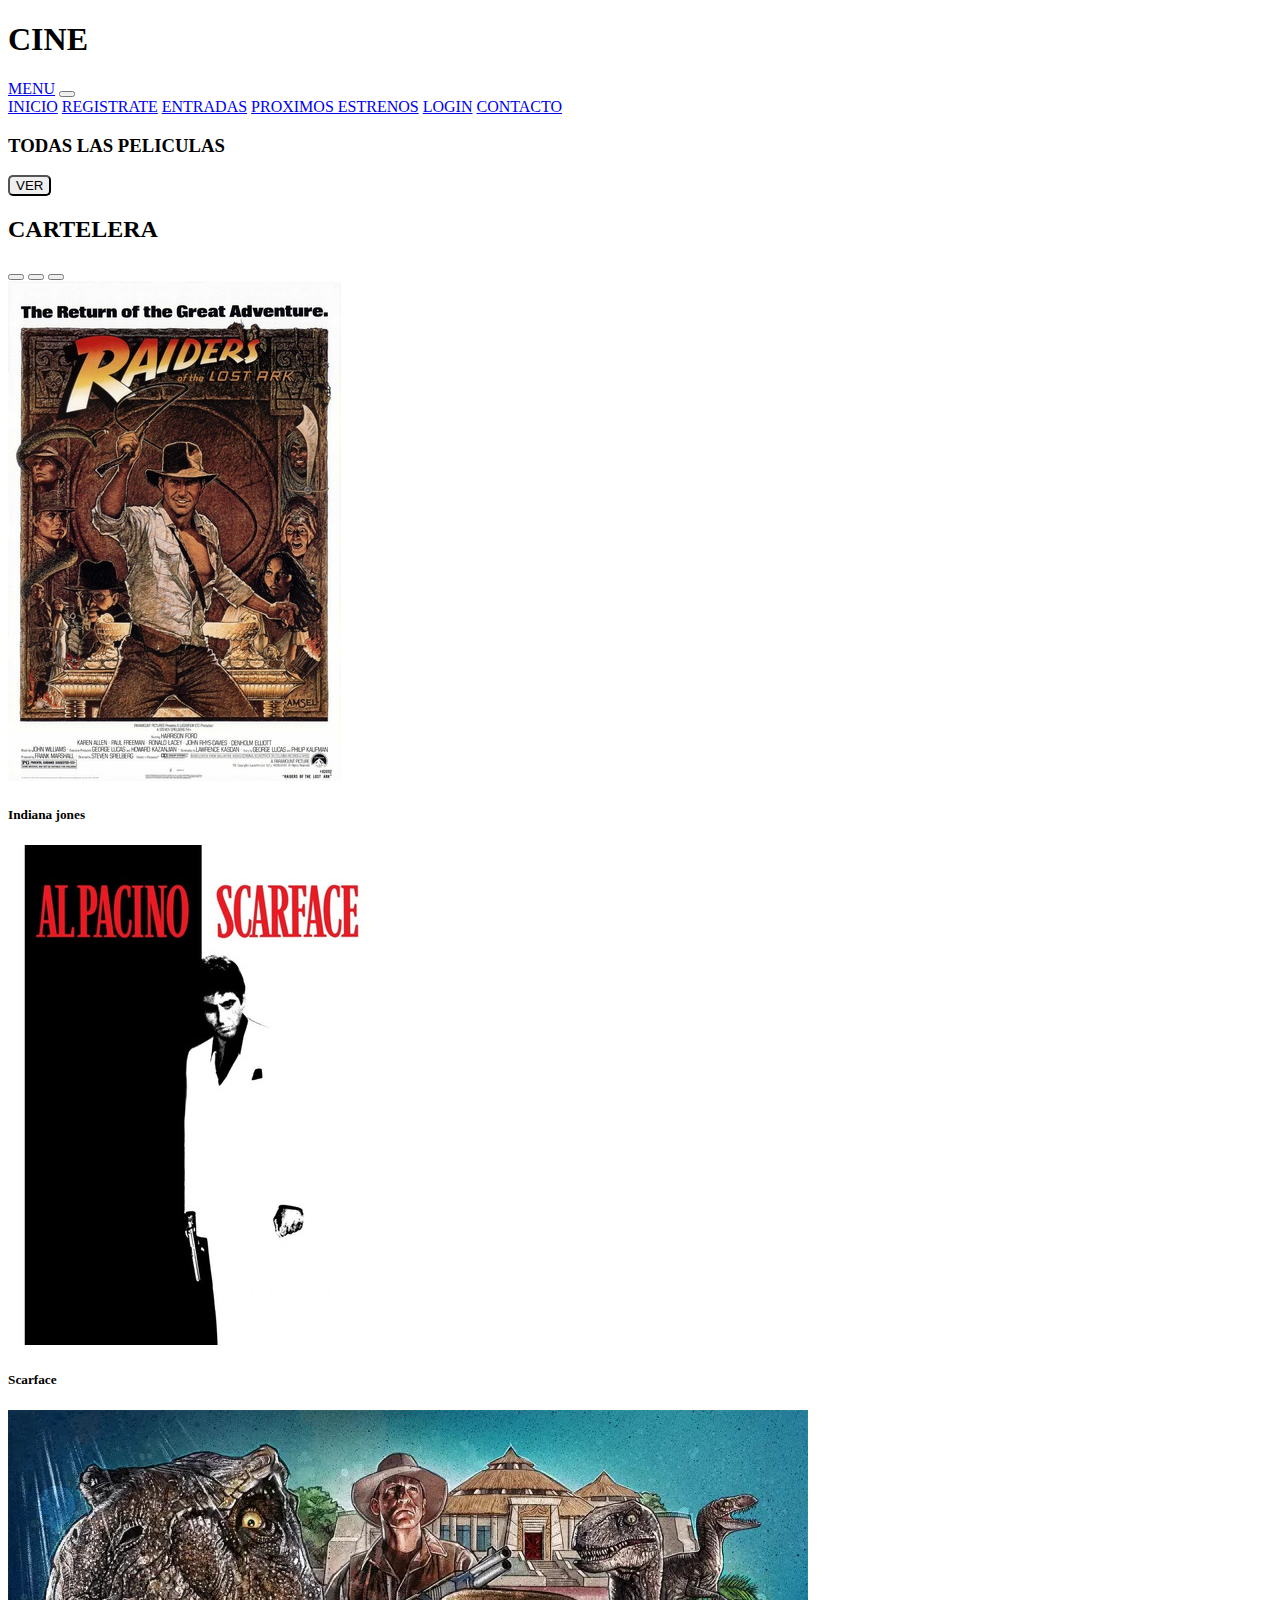
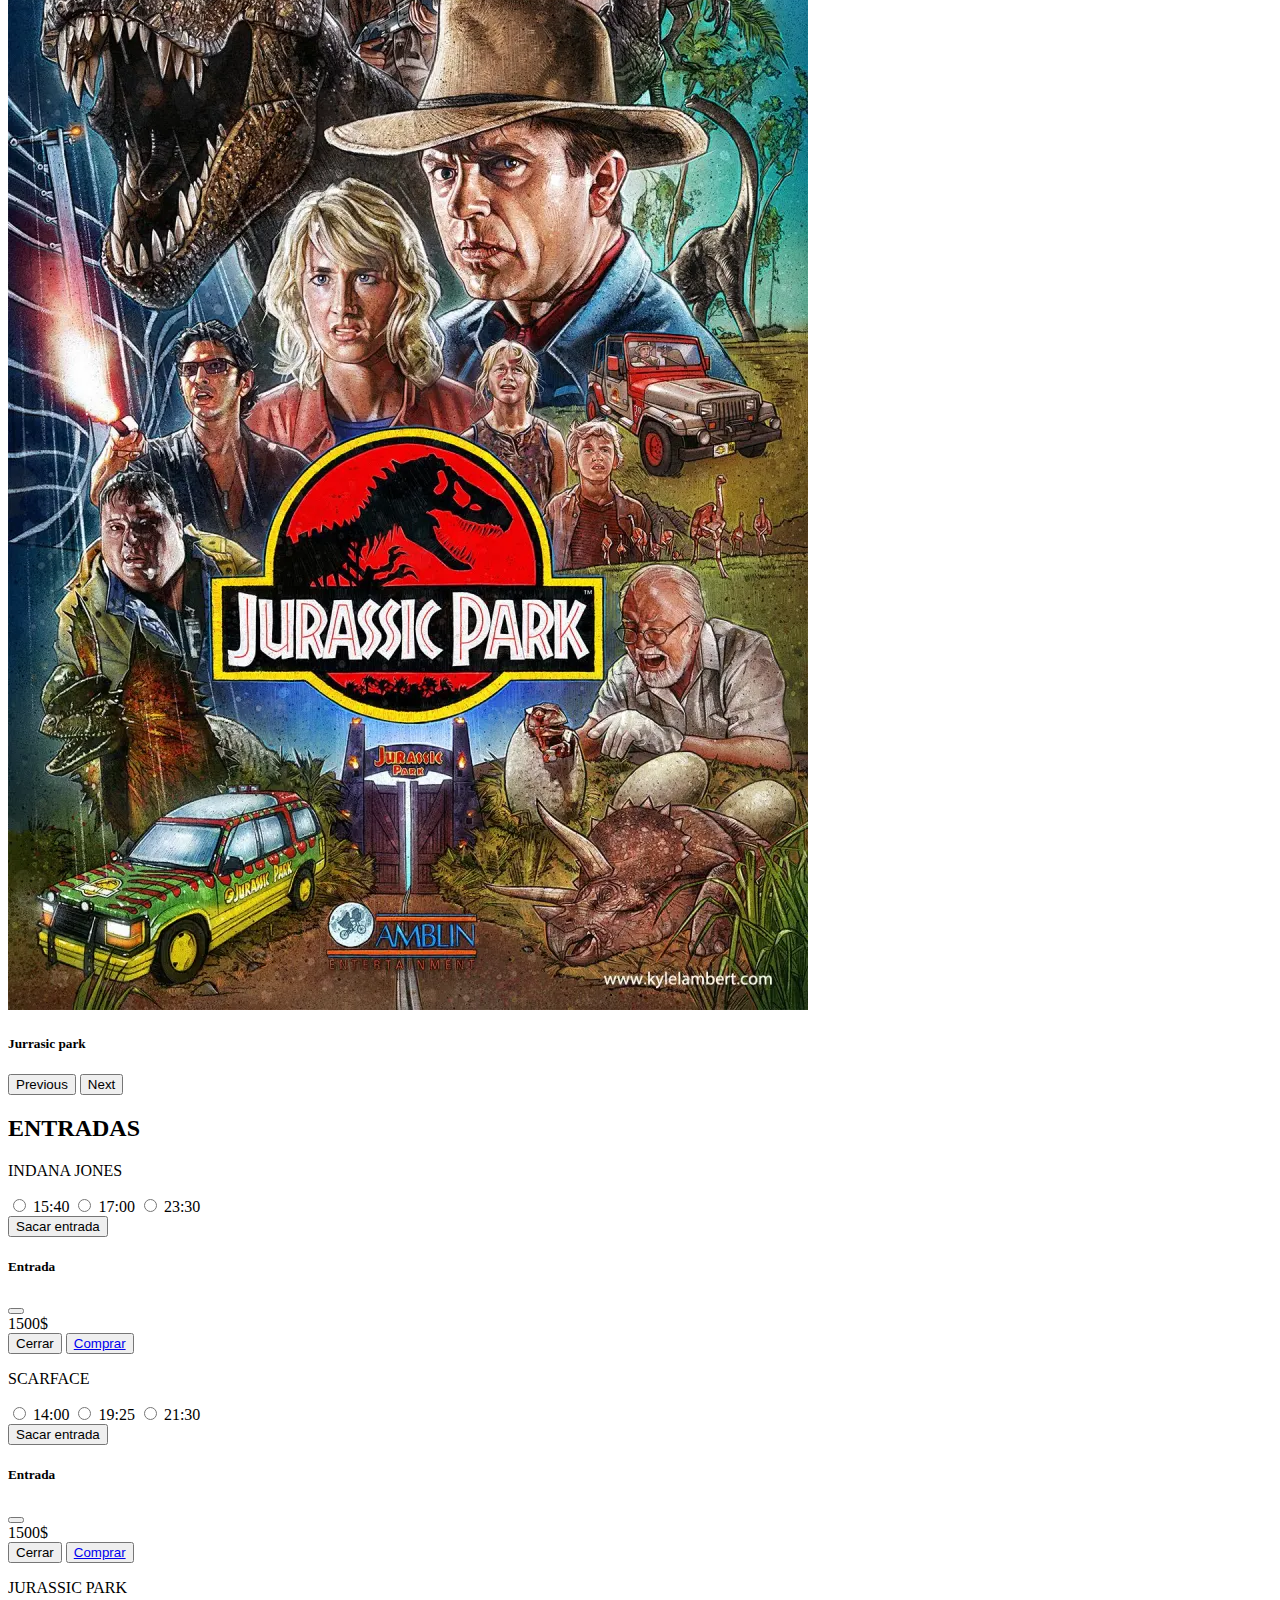
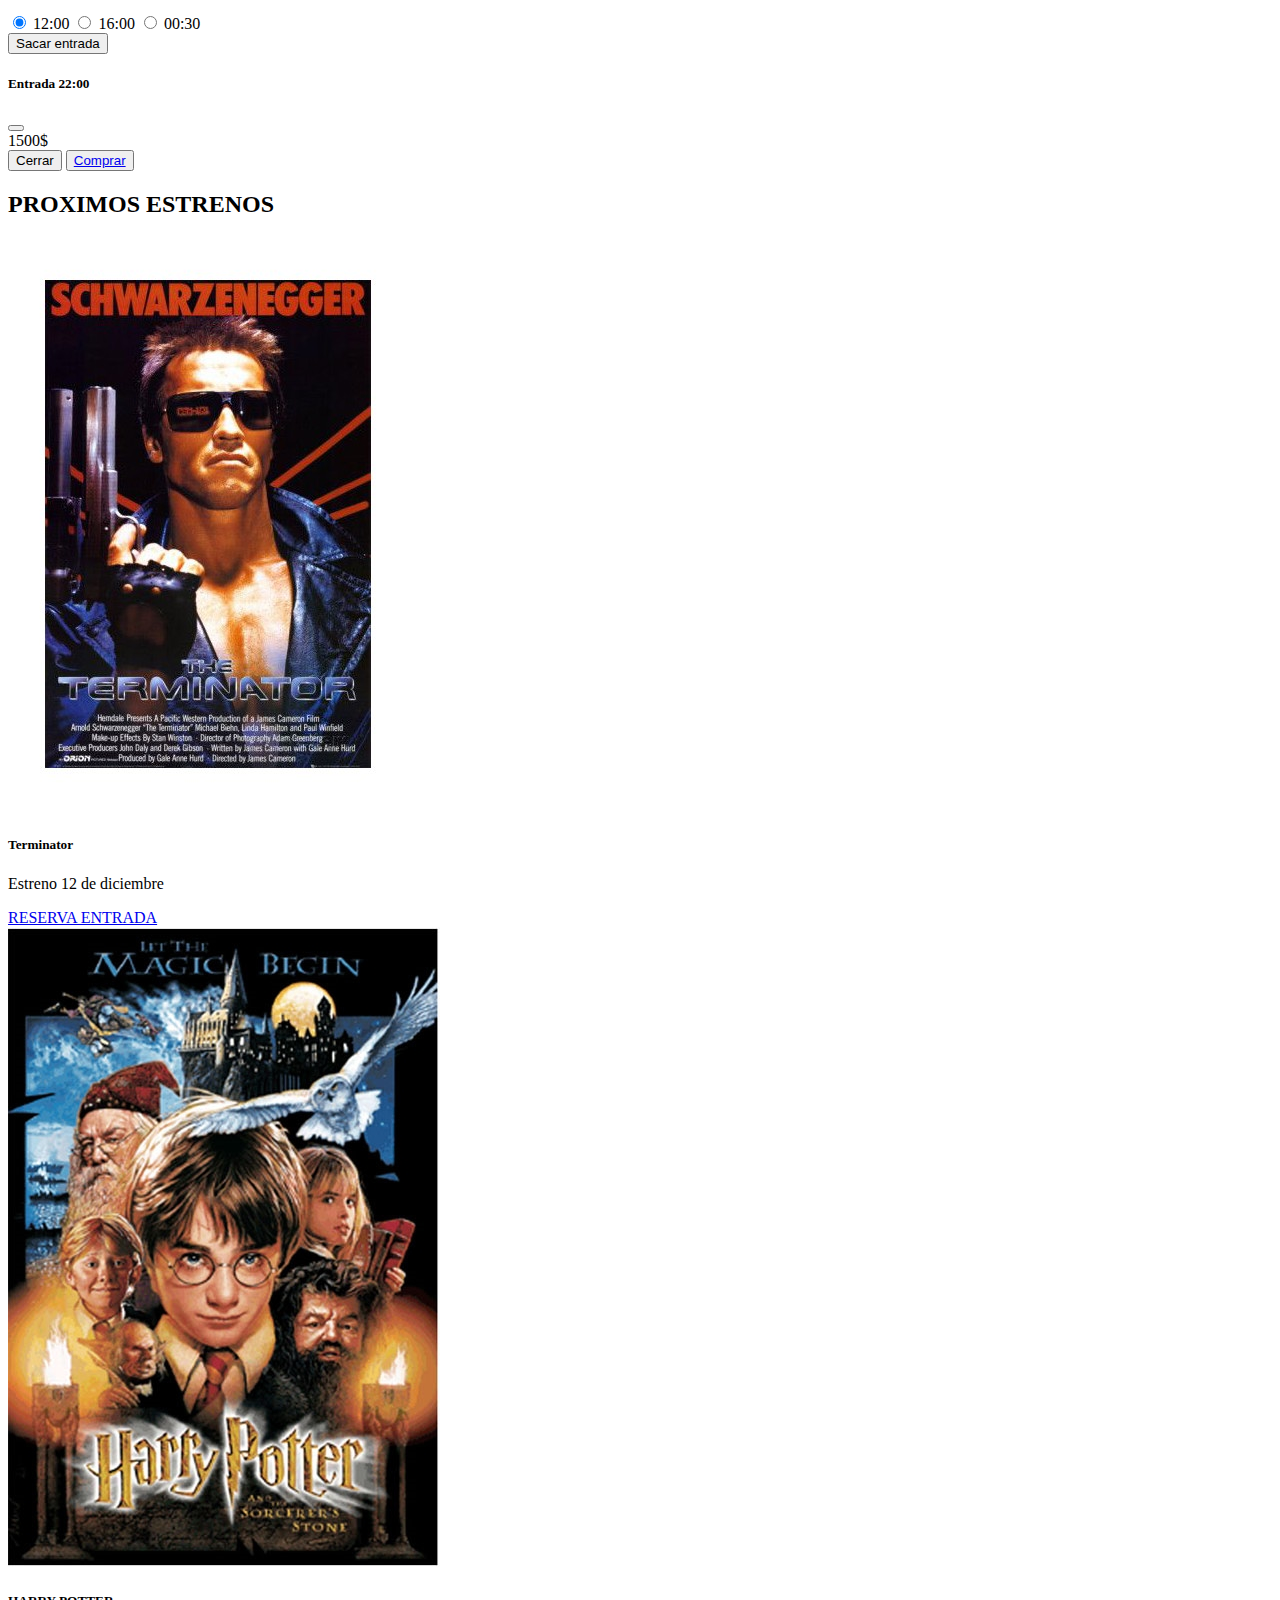
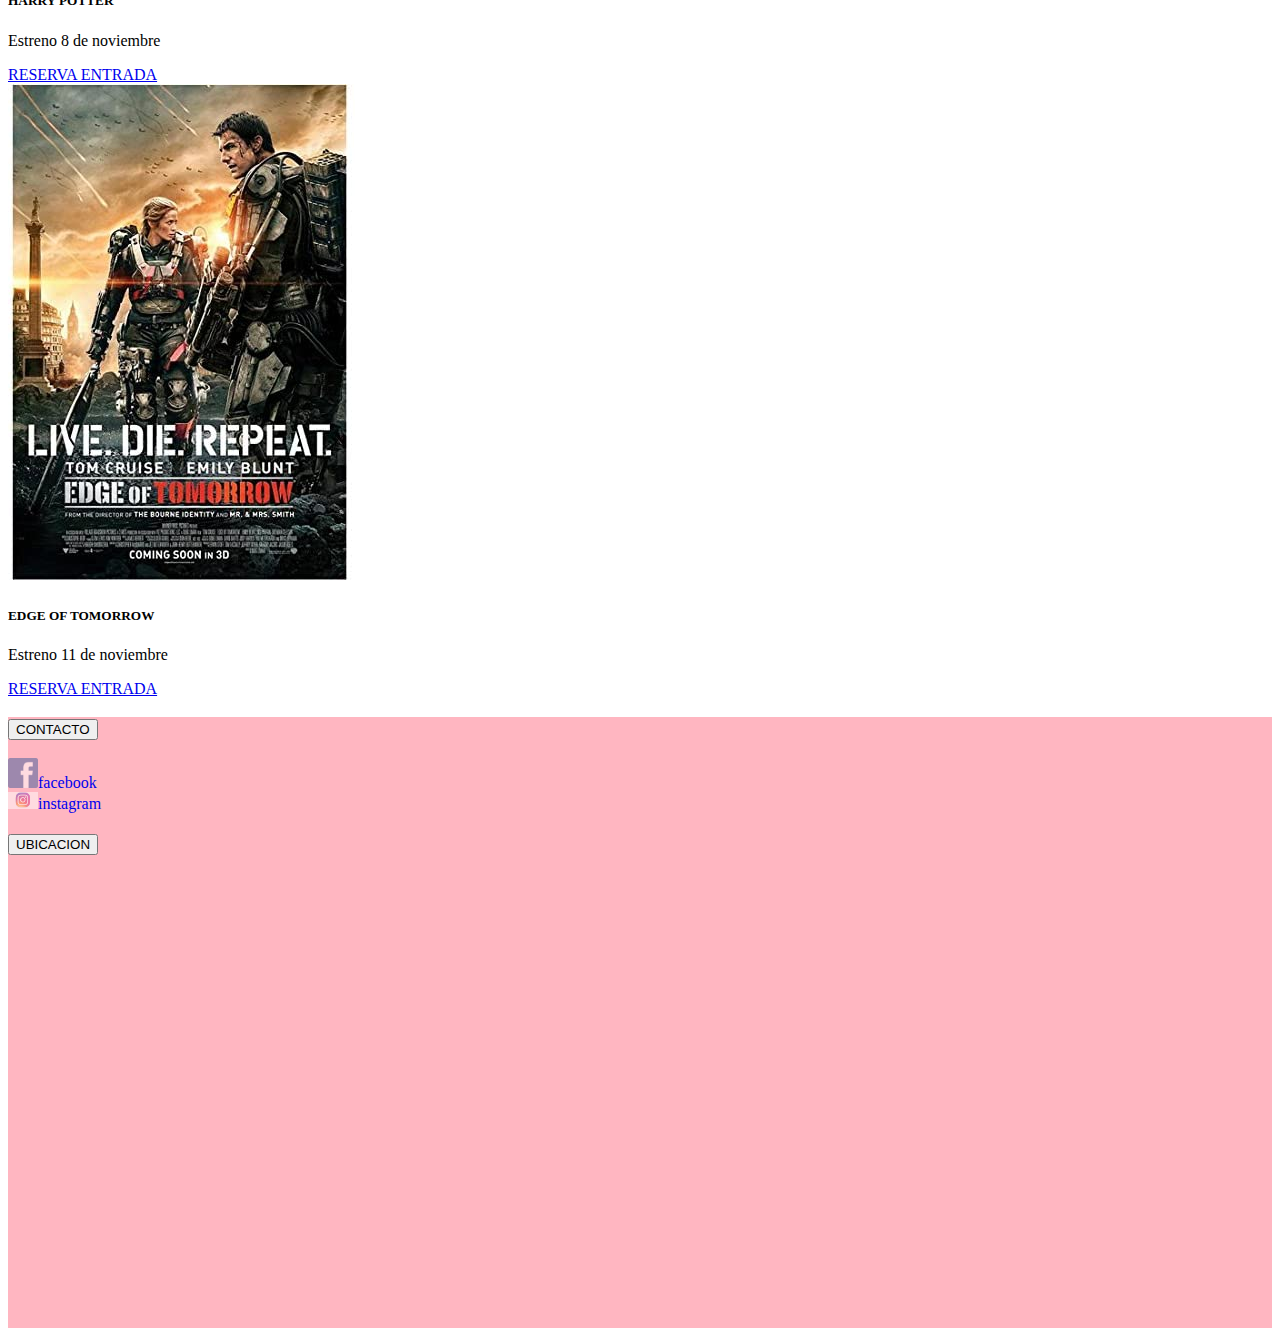
==== commit f84e5437: "correcion" ====
--- a/inicio.html
+++ b/inicio.html
@@ -39,7 +39,7 @@
       <button id="botond">VER</button>
       <ul id="todPelis"></ul>
       <ul id="listado"></ul>
-      
+      <H2>CARTELERA</H2>
 
       <!--carrousel-->
 <section class="d-flex justify-content-center">
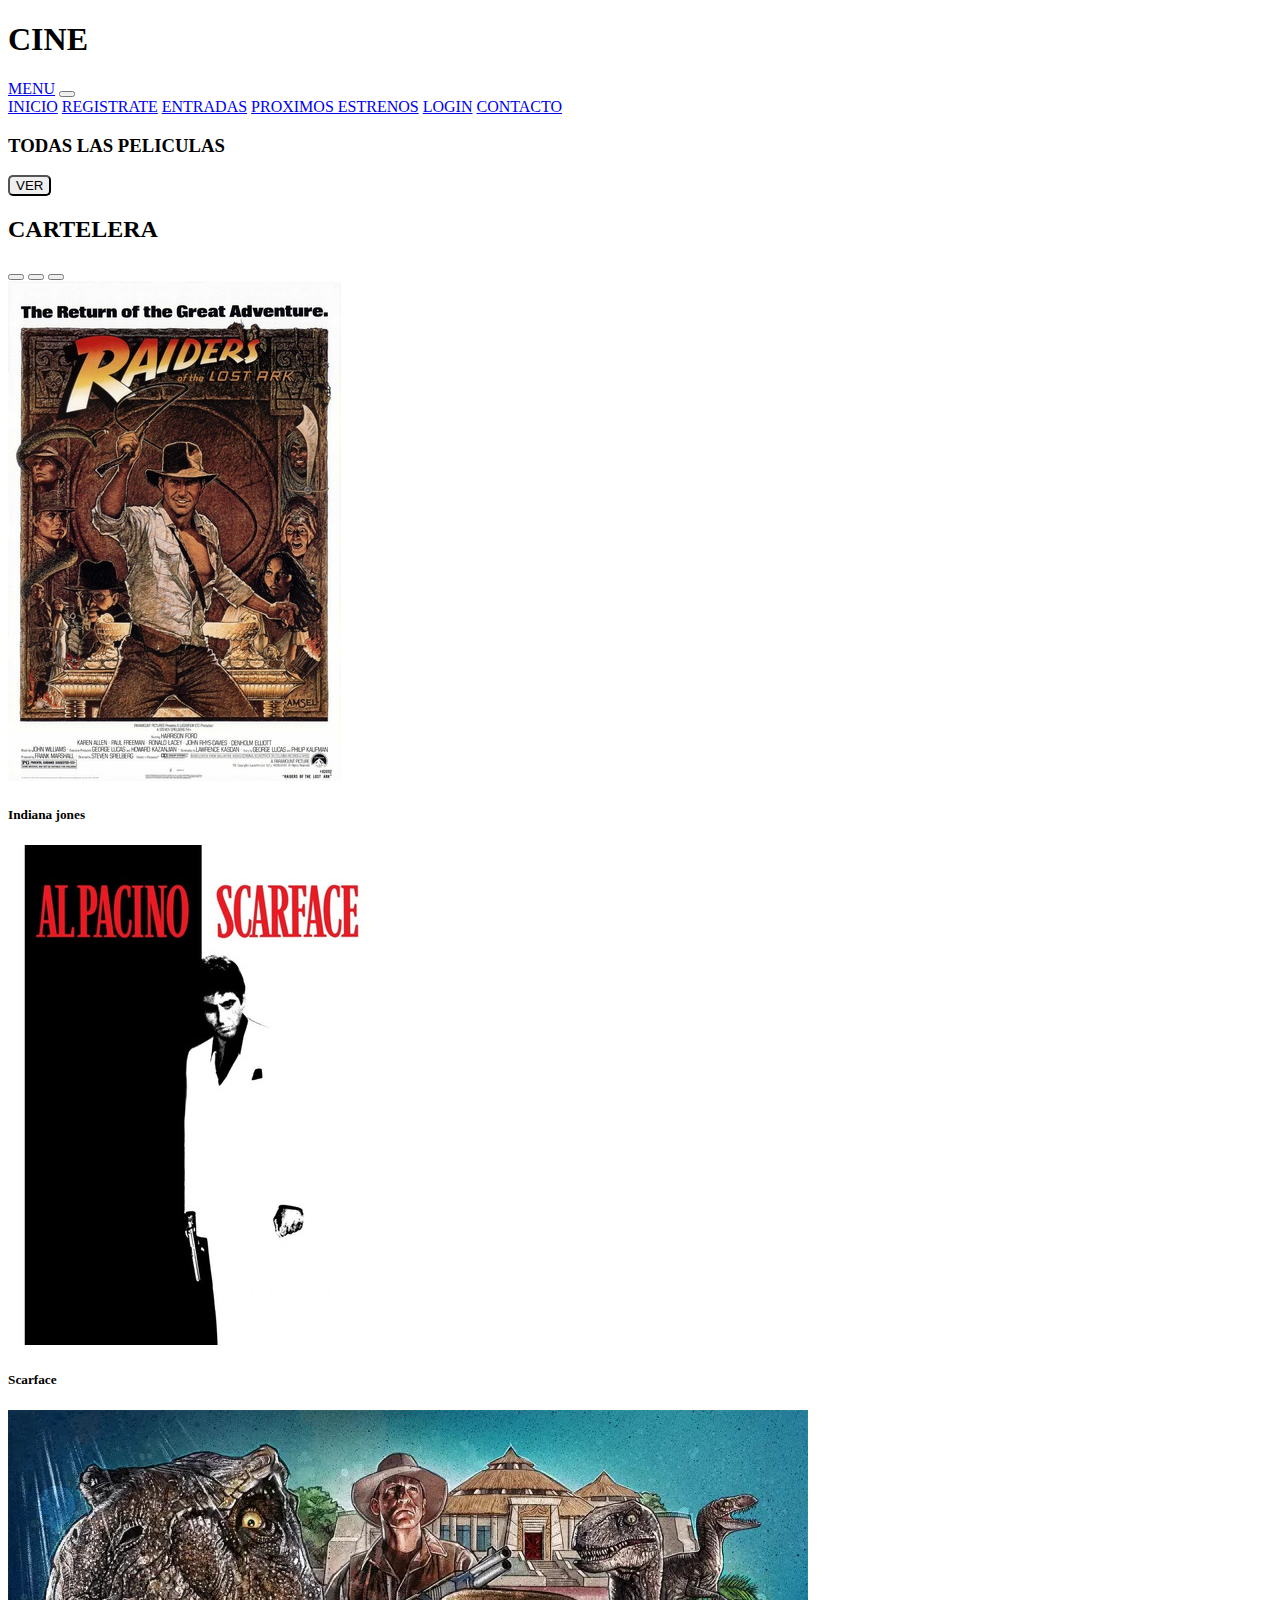
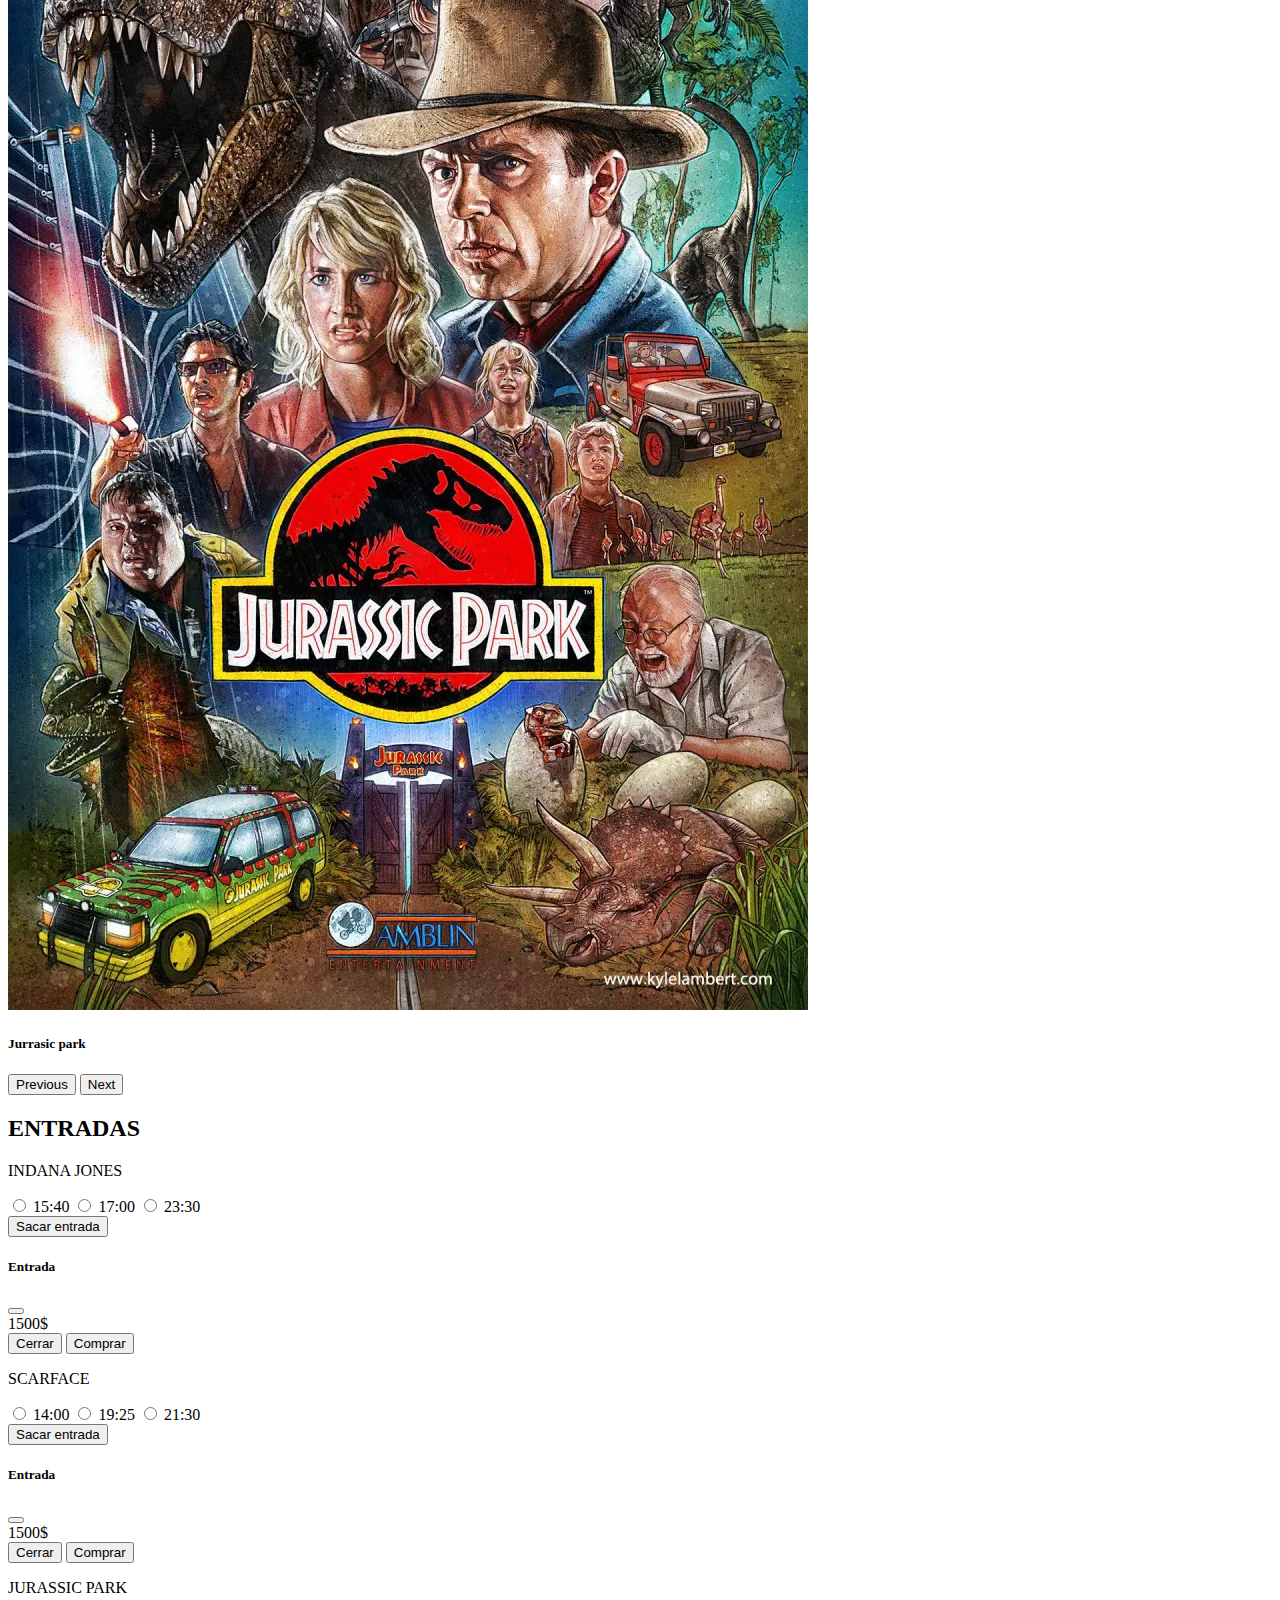
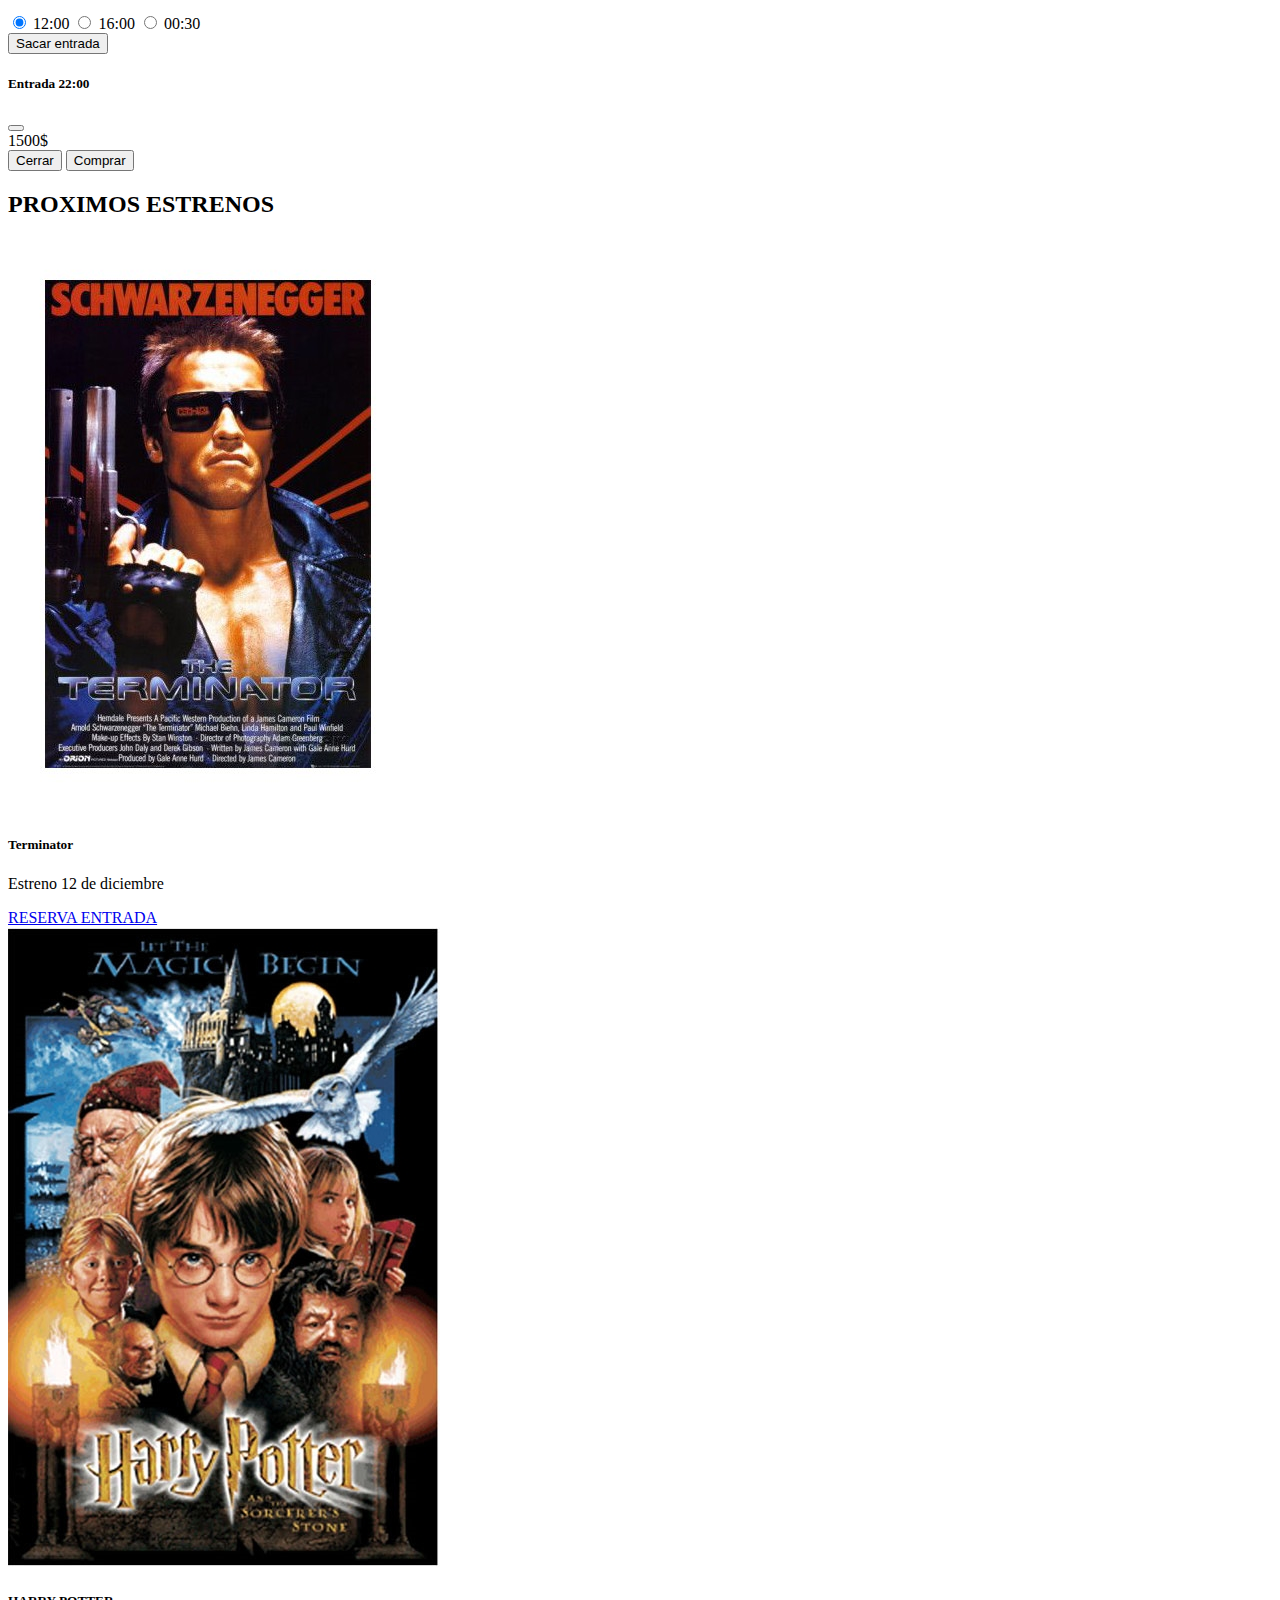
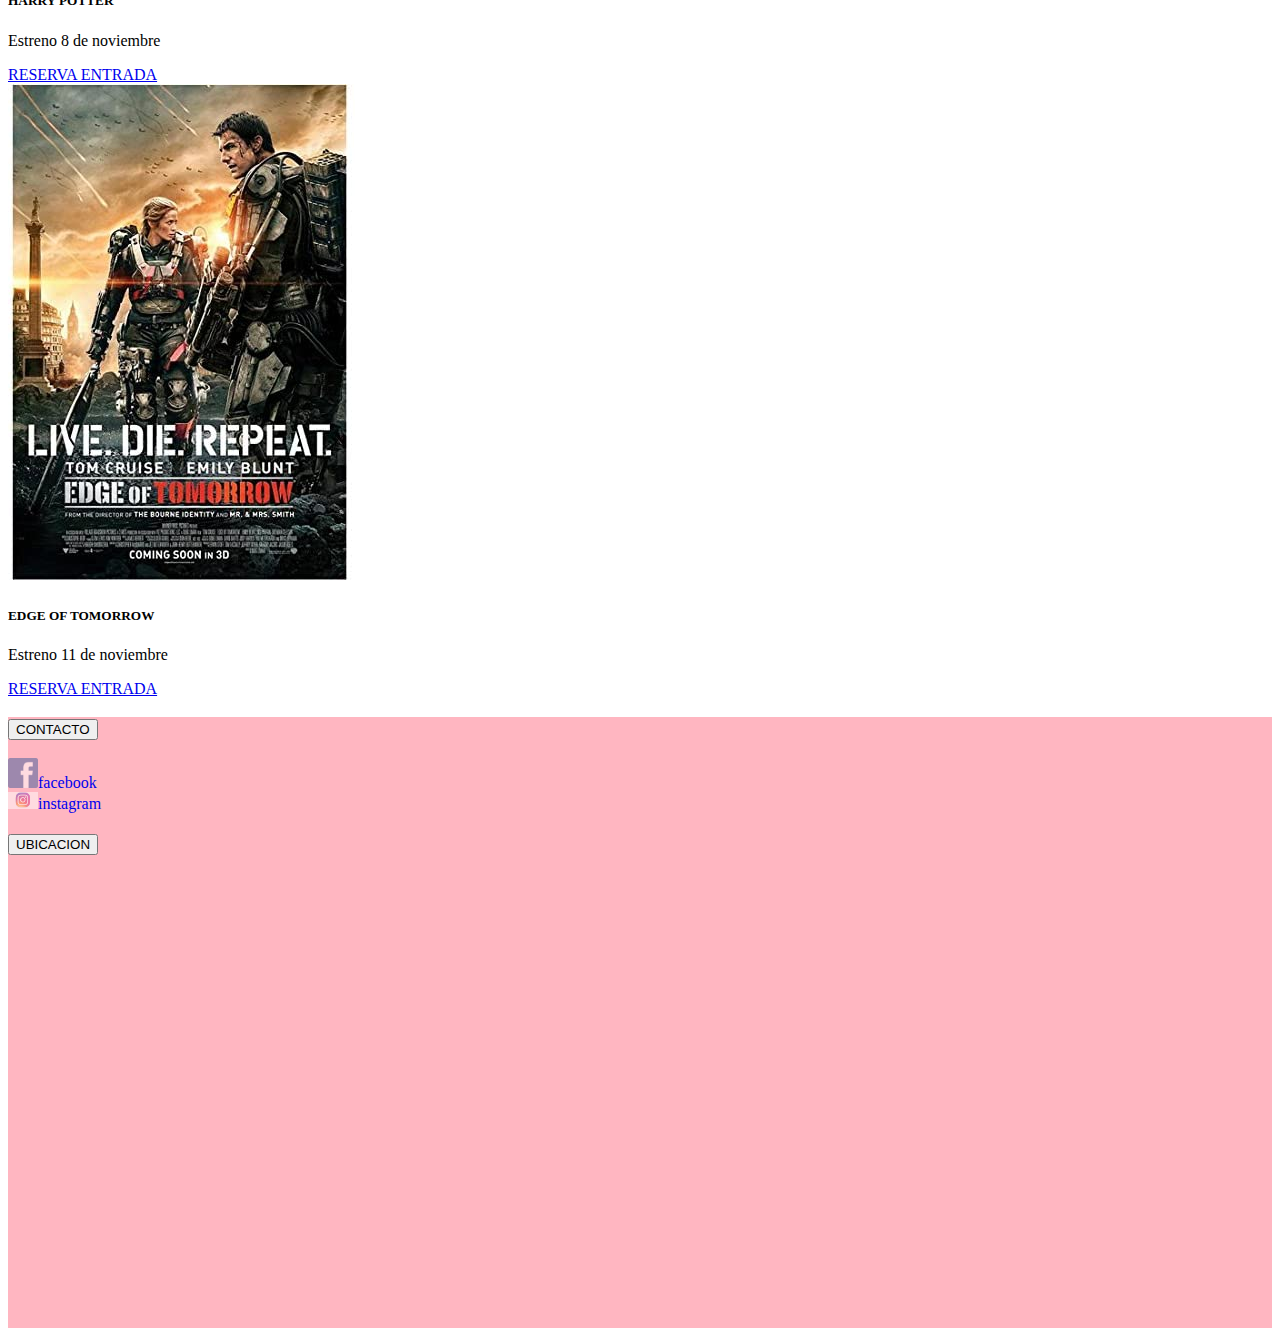
==== commit 38d8b6f5: "agrego css" ====
--- a/inicio.html
+++ b/inicio.html
@@ -31,9 +31,12 @@
           </div>
         </div>
       </nav>
-    
+
+    <div class="contenedor">
       <ul id="pad"></ul>
       <ul id="list"></ul>
+      <ul id="total"></ul>
+    </div>
 
       <h3>TODAS LAS PELICULAS</h3>
       <button id="botond">VER</button>
@@ -118,7 +121,7 @@
         </div>
         <div class="modal-footer">
           <button type="button" class="btn btn-secondary" data-bs-dismiss="modal">Cerrar</button>
-          <button type="button" class="btn btn-primary"><a href="https://www.ticketek.com.ar/">Comprar</a></button>
+          <button type="button" class="btn btn-primary" id="compras">Comprar</a></button>
         </div>
       </div>
     </div>
@@ -152,7 +155,7 @@
       </div>
       <div class="modal-footer">
         <button type="button" class="btn btn-secondary" data-bs-dismiss="modal">Cerrar</button>
-        <button type="button" class="btn btn-primary"><a href="https://www.ticketek.com.ar/">Comprar</a></button>
+        <button type="button" class="btn btn-primary" id="compras">Comprar</a></button>
       </div>
     </div>
   </div>
@@ -186,7 +189,7 @@
     </div>
     <div class="modal-footer">
       <button type="button" class="btn btn-secondary" data-bs-dismiss="modal">Cerrar</button>
-      <button type="button" class="btn btn-primary"><a href="https://www.ticketek.com.ar/">Comprar</a></button>
+      <button type="button" class="btn btn-primary" id="compras">Comprar</a></button>
     </div>
   </div>
 </div>
--- a/style.css
+++ b/style.css
@@ -49,4 +49,13 @@
   #pad{
     font-family: 'Trebuchet MS', 'Lucida Sans Unicode', 'Lucida Grande', 'Lucida Sans', Arial, sans-serif;
     padding-left: 0.3%;
+  }
+
+  .contenedor {
+    list-style-type: none;
+    background-color: antiquewhite;
+    margin: 0;
+    font-family: serif;
+    display: flex;
+    justify-content: space-between;
   }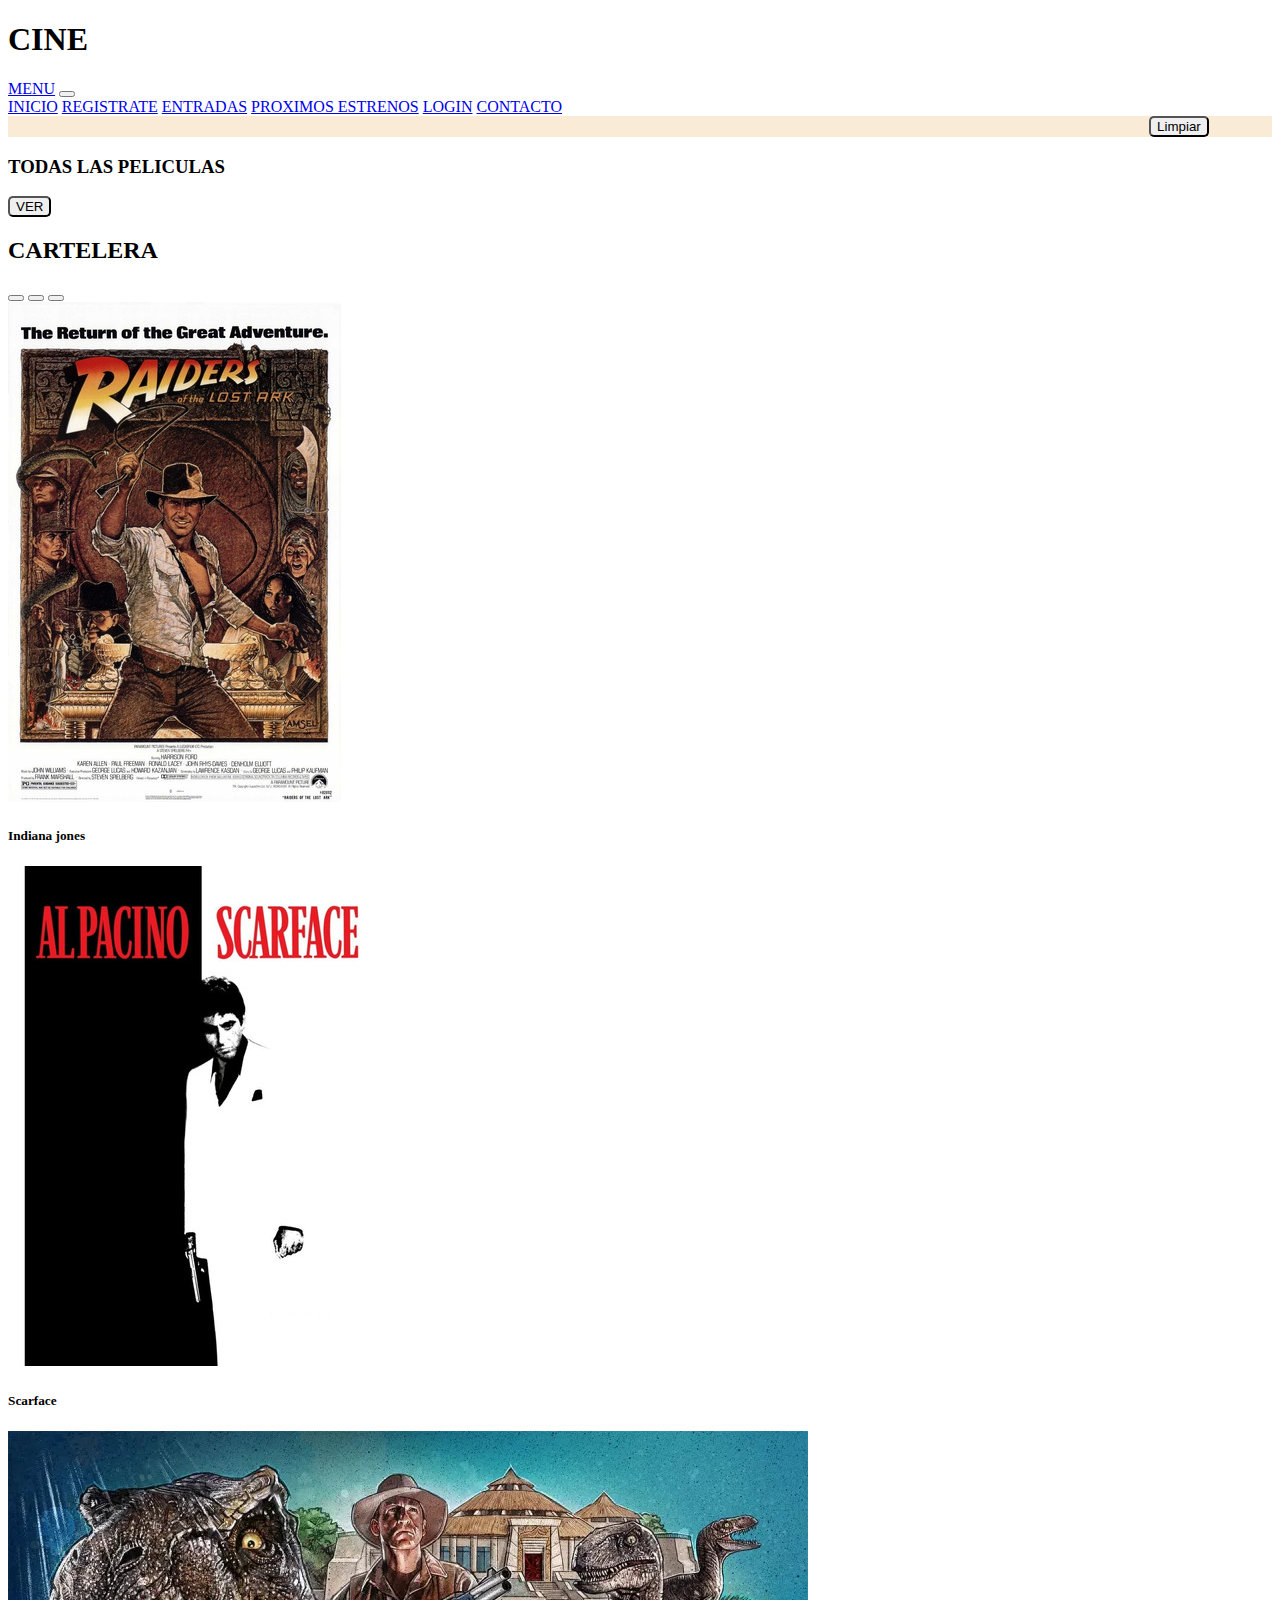
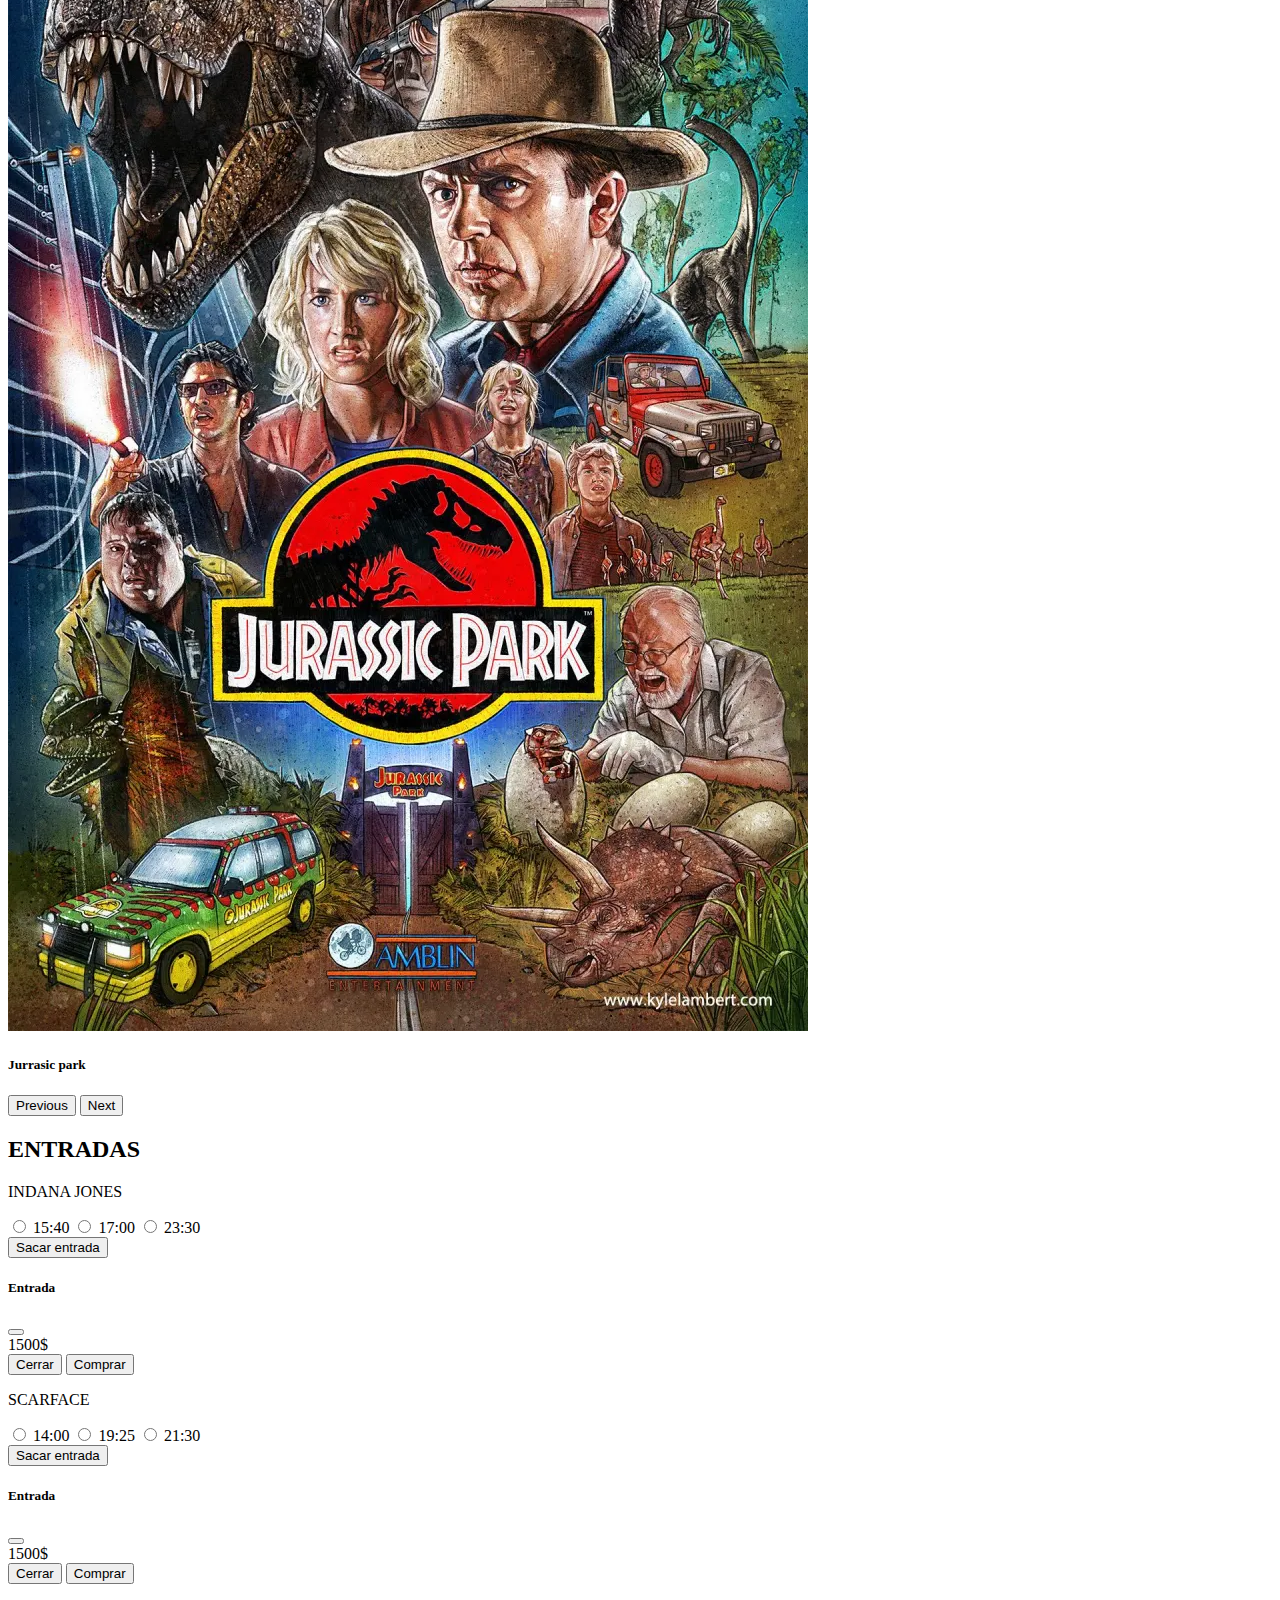
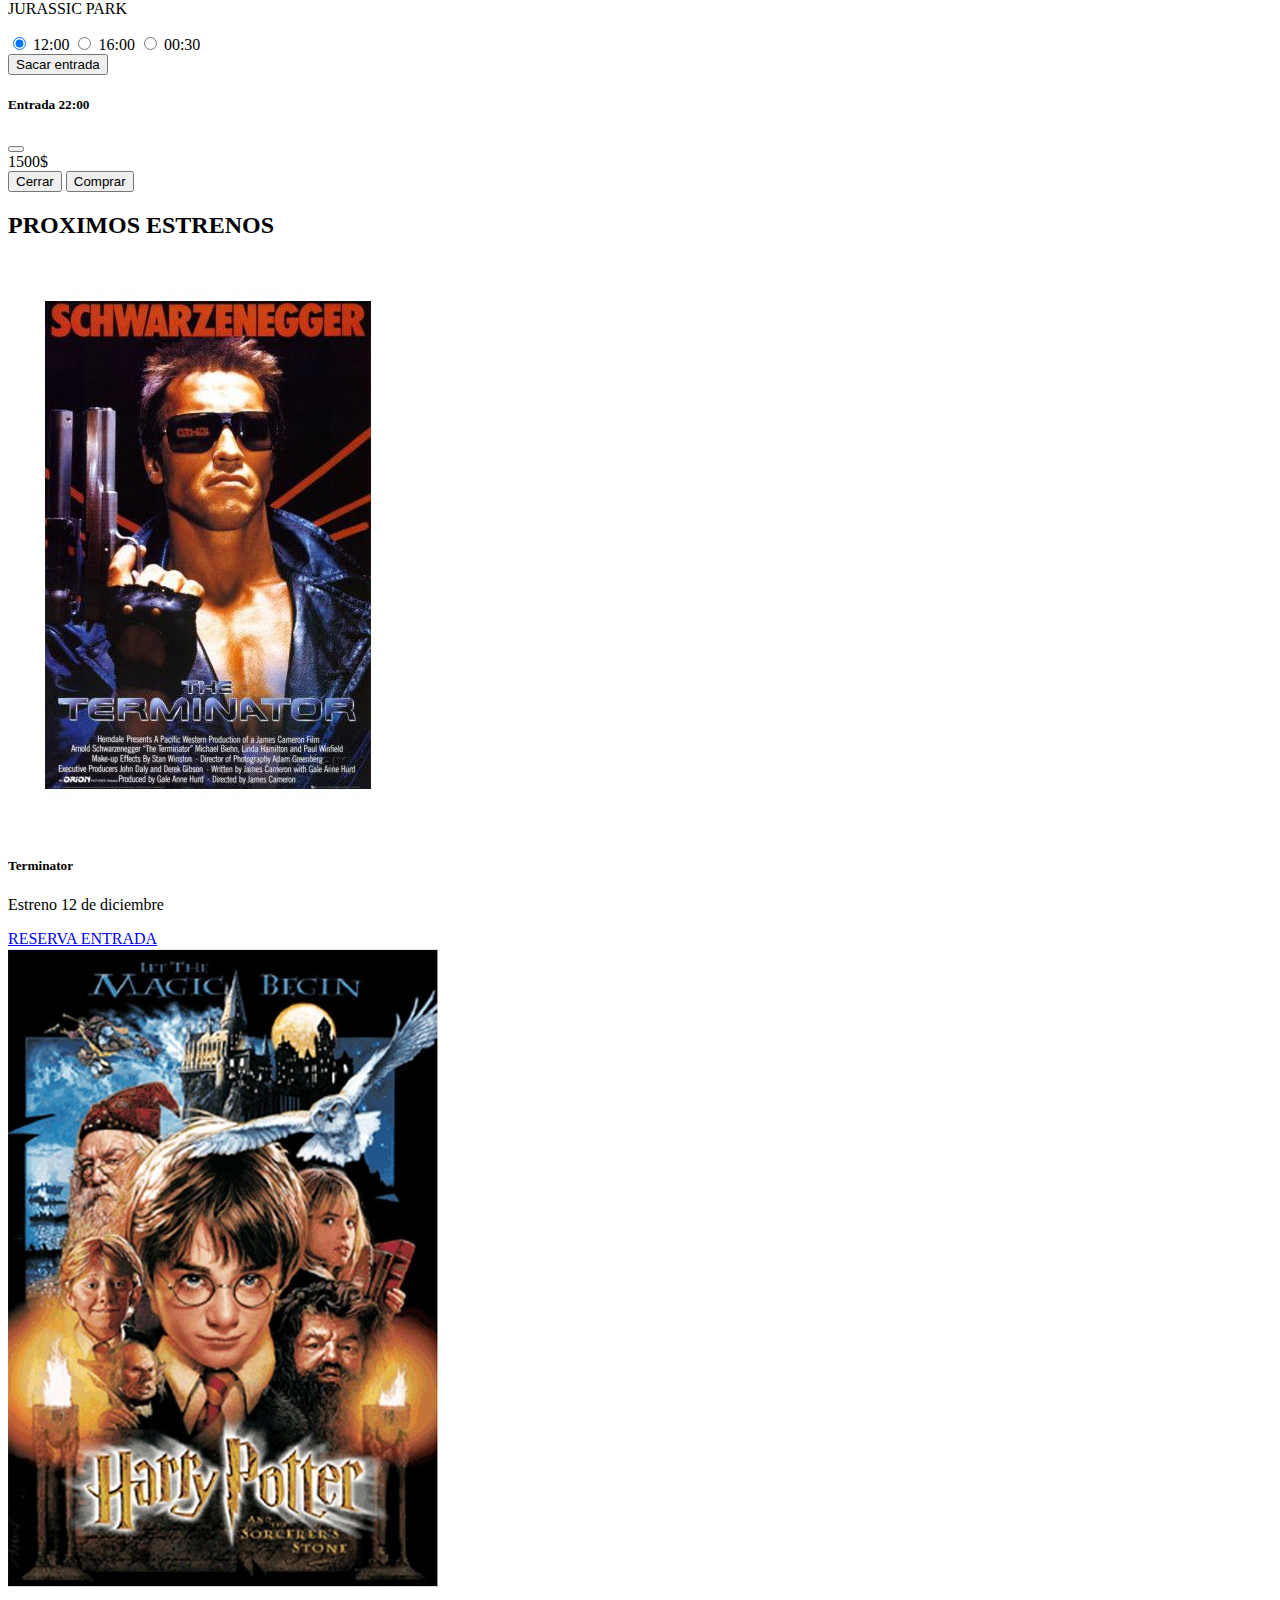
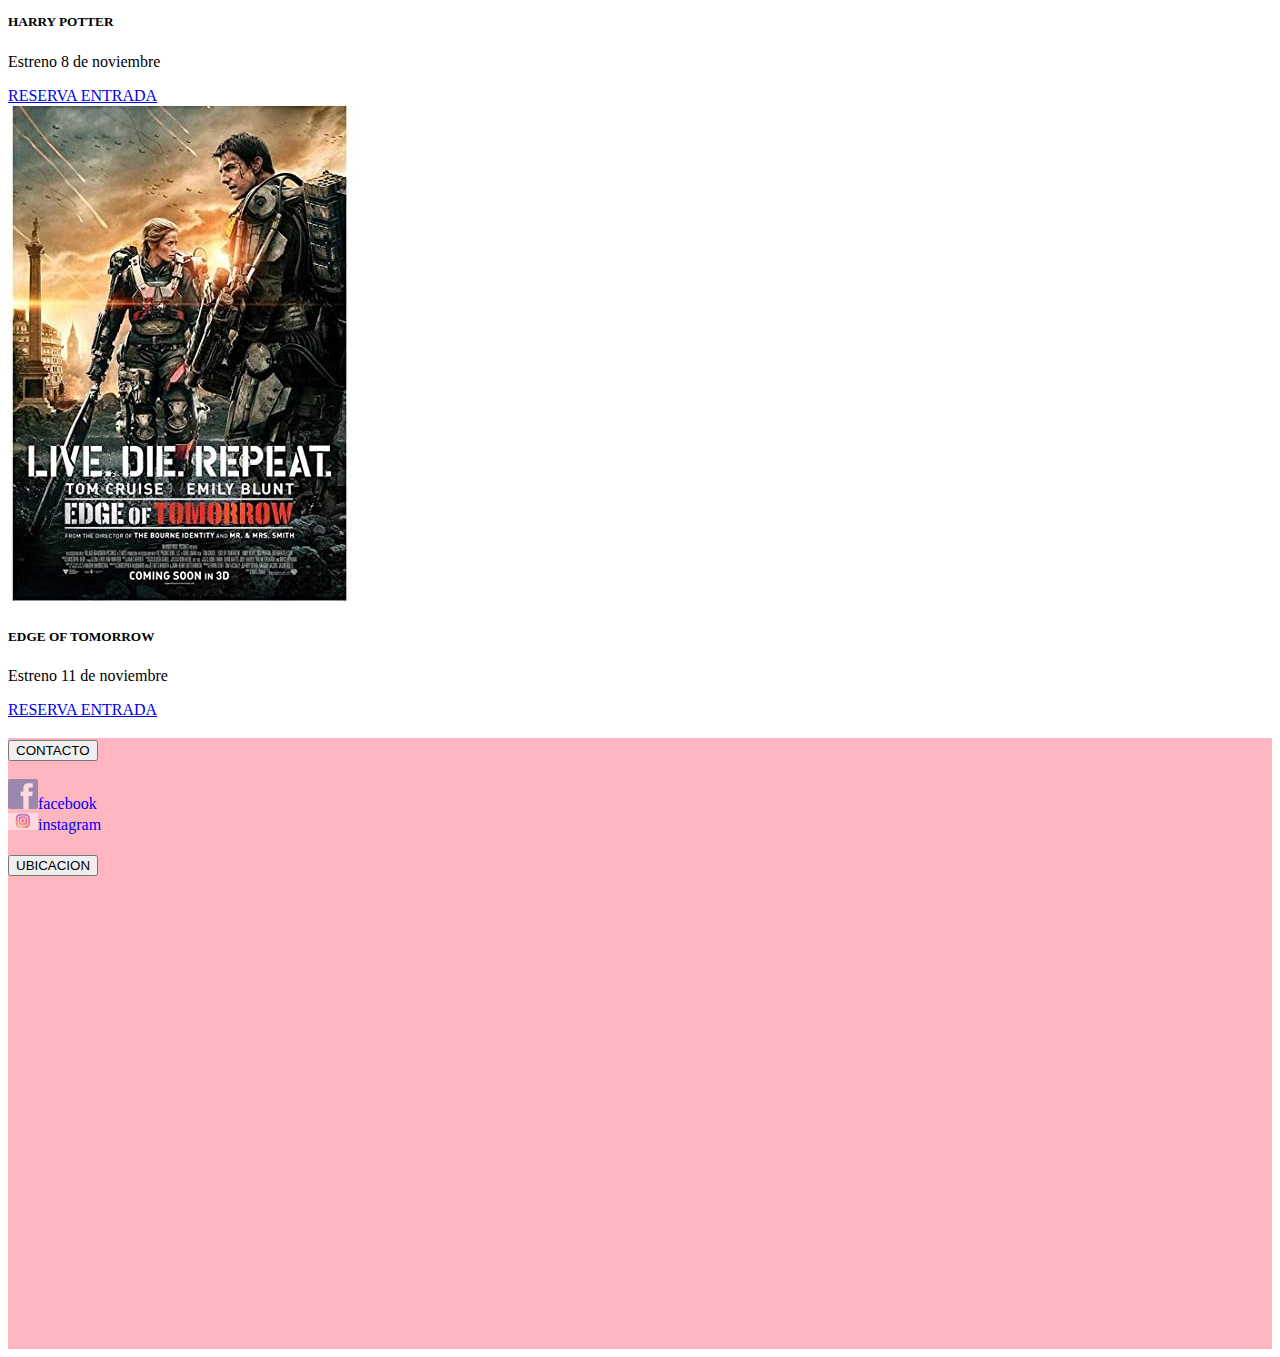
==== commit 34e219e8: "cambio limpiar" ====
--- a/inicio.html
+++ b/inicio.html
@@ -36,6 +36,7 @@
       <ul id="pad"></ul>
       <ul id="list"></ul>
       <ul id="total"></ul>
+      <button id="borrar">Limpiar</button>
     </div>
 
       <h3>TODAS LAS PELICULAS</h3>
--- a/style.css
+++ b/style.css
@@ -55,7 +55,13 @@
     list-style-type: none;
     background-color: antiquewhite;
     margin: 0;
+    padding-right: 5%;
     font-family: serif;
     display: flex;
     justify-content: space-between;
+  }
+  
+  #borrar {
+    border-radius: 5px;
+    font-family: 'Segoe UI', Tahoma, Geneva, Verdana, sans-serif;
   }